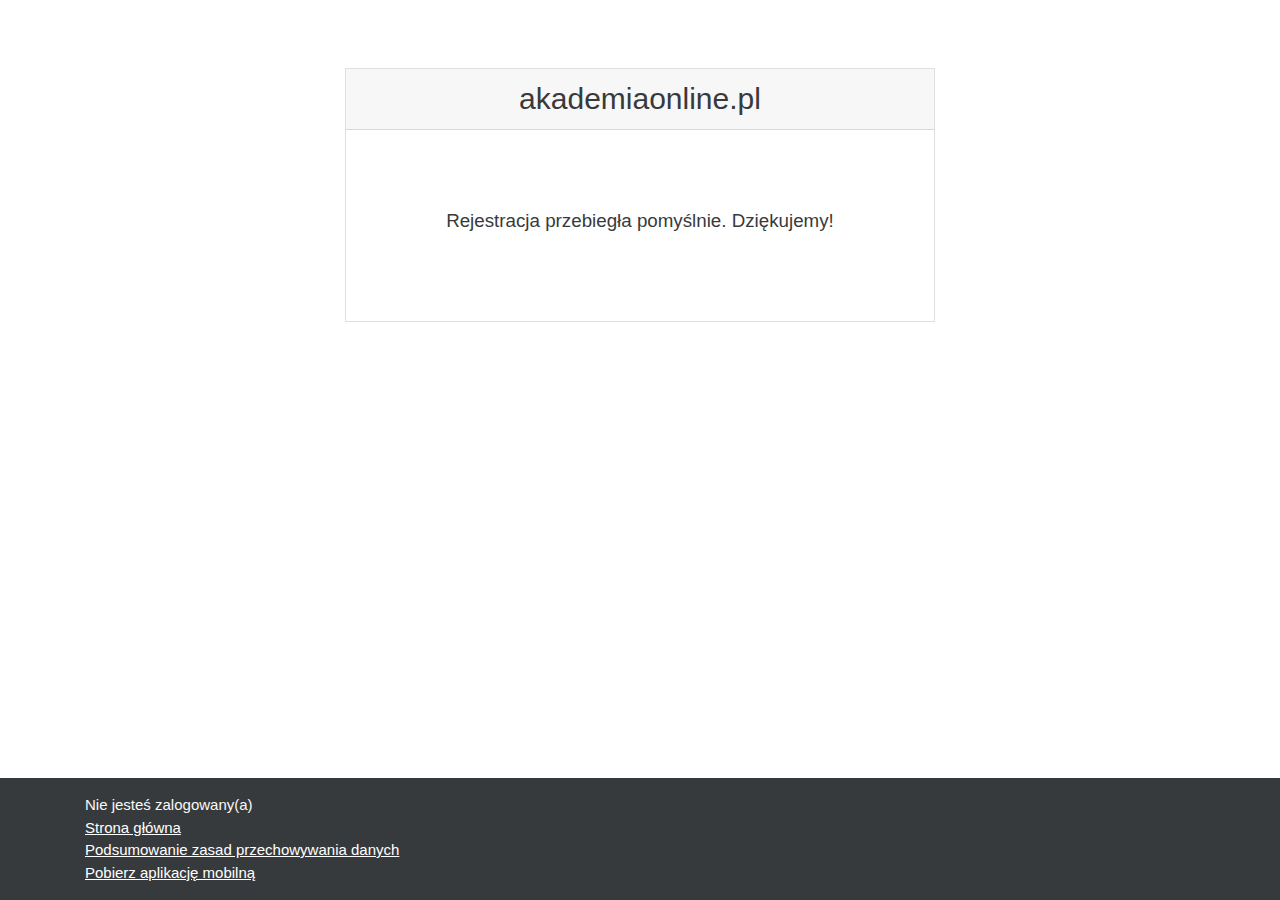
==== register.html @ 9f763c1d "Add files via upload" ====
<!DOCTYPE html>
<html lang="en">
    <head>
        <meta charset="UTF-8">
        <meta http-equiv="Content-Type" content="text/html; charset=utf-8" />
        <link rel="icon" href="icon.ico" />
        <meta name="viewport" content="width=device-width, initial-scale=1.0">
        <link rel="stylesheet" type="text/css" href="main.css">
        <title>akademiaonline.pl: Pomyslnie zarejestrowano się do serwisu</title>
    </head>
    <body id="page-login" class="pagelayout-login"> 
        <div id="page-wrapper">
            <div>
            <a class="sr-only sr-only-focusable" href="#maincontent"></a>
        </div>

            <div id="page" class="container-fluid mt-0">
                <div id="page-content" class="row">
                    <div id="region-main-box" class="col-12">
                        <section id="region-main" class="col-12" aria-label="Zawartość">
                            <span class="notifications" id="user-notifications"></span>
                            <div role="main"><span id="maincontent"></span><div class="my-1 my-sm-5"></div>
        <div class="row justify-content-center">
        <div class="col-xl-6 col-sm-8">
        <div class="card">
            <div class="card-block">
                    <h2 class="card-header text-center">akademiaonline.pl</h2>
                <div class="card-body">
                    <h5 id="register">Rejestracja przebiegła pomyślnie. Dziękujemy!</h5>
                
                </div>
            </div>
        </div>
        </div>
                        </section>
                    </div>
                </div>
            </div>
            <footer id="page-footer" class="py-3 bg-dark text-light">
                <div class="container">
                    <div id="course-footer"></div>
                    <div>Nie jesteś zalogowany(a)</div>
                    <div><a href="index.html">Strona główna</a></div>
                    <div><a href="">Podsumowanie zasad przechowywania danych</a></div><a href="">Pobierz aplikację mobilną</a>
                </div>
            </footer>
        </div>
    </body>
</html>
---- main.css ----
#result{
    font-family:-apple-system,BlinkMacSystemFont,"Segoe UI",Roboto,"Helvetica Neue",Arial,sans-serif,"Apple Color Emoji","Segoe UI Emoji","Segoe UI Symbol";
    font-size:1rem;
    padding-top: 10px;
}
#register{
    padding: 60px 20px;
    text-align: center;
}



#page-content{position:inherit}
.forumpost{display:block;position:relative;margin:0 0 1em 0;padding:0;border:1px solid #000;max-width:100%}.forumpost 
.row{width:100%;position:relative}.forumpost .row .left{float:left;width:43px;overflow:hidden}
.forumpost .row .left .grouppictures a{text-align:center;display:block;margin:6px 2px 0 2px}.forumpost .row .left .grouppicture{width:20px;height:20px}
.forumpost .row .topic,.forumpost .row .content-mask,.forumpost .row .options{margin-left:43px}

.footer,.forumpost .options .link{text-align:right}
.forumpost .options .forum-post-rating{float:left}
.forumpost .content .posting{overflow:auto;max-width:100%}.forumpost .content .attachedimages img{max-width:100%}
.forumpost .post-word-count{font-size:.85em;font-style:italic}
.forumpost .shortenedpost .post-word-count{display:inline;padding:0 .3em}
.forumpost.unread .row.header{border-bottom:1px solid #ddd}

#page-content{min-width:600px}
.card{margin-bottom:0}

#page-footer{
    clear:both;padding-top:1em
}

@media print{
    #page-mod-quiz-attempt header.navbar,#page-mod-quiz-review header.navbar{display:none}
    #page-mod-quiz-attempt #dock,#page-mod-quiz-review #dock{display:none}
    #page-mod-quiz-attempt #page #page-header h1,#page-mod-quiz-review 
    #page #page-header h1{display:none}

#page-mod-quiz-attempt #region-main,#page-mod-quiz-review #region-main{width:100%}#page-mod-quiz-attempt #block-region-side-pre,#page-mod-quiz-attempt #block-region-side-post,#page-mod-quiz-review #block-region-side-pre,#page-mod-quiz-review #block-region-side-post{display:none}#page-mod-quiz-attempt 

#page-footer,#page-mod-quiz-review #page-footer{display:none}
}

#page-content .region-content{padding:0}
#page-wrapper{width:100%}

.footer{margin-top:1em}

.sr-only{
    position:absolute;width:1px;height:1px;padding:0;margin:-1px;overflow:hidden;clip:rect(0,0,0,0);border:0
}.sr-only-focusable:active,.sr-only-focusable:focus{
    position:static;width:auto;height:auto;margin:0;overflow:visible;clip:auto
}

*,*::before,*::after{
    -webkit-box-sizing:border-box;box-sizing:border-box
}
html{
    font-family:sans-serif;line-height:1.15;-webkit-text-size-adjust:100%;-ms-text-size-adjust:100%;-ms-overflow-style:scrollbar;-webkit-tap-highlight-color:rgba(0,0,0,0)
}
@-ms-viewport{width:device-width}article,aside,dialog,figcaption,figure,footer,header,hgroup,main,nav,section{display:block}
body{
    margin:0;font-family:-apple-system,BlinkMacSystemFont,"Segoe UI",Roboto,"Helvetica Neue",Arial,sans-serif,"Apple Color Emoji","Segoe UI Emoji","Segoe UI Symbol";font-size:.9375rem;font-weight:400;line-height:1.5;color:#373a3c;text-align:left;background-color:#fff
}

h1,h2,h3,h4,h5,h6{margin-top:0;margin-bottom:.5rem}p{margin-top:0;margin-bottom:1rem}
abbr[title],abbr[data-original-title]{text-decoration:underline;text-decoration:underline dotted;cursor:help;border-bottom:0}address{margin-bottom:1rem;font-style:normal;line-height:inherit}ol,ul,dl{margin-top:0;margin-bottom:1rem}ol ol,ul ul,ol ul,ul ol{margin-bottom:0}dt{font-weight:700}dd{margin-bottom:.5rem;margin-left:0}blockquote{margin:0 0 1rem}dfn{font-style:italic}b,strong{font-weight:bolder}small{font-size:80%}sub,sup{position:relative;font-size:75%;line-height:0;vertical-align:baseline}sub{bottom:-.25em}sup{top:-.5em}a{color:#1177d1;text-decoration:none;background-color:transparent;-webkit-text-decoration-skip:objects}a:hover{color:#0b4f8a;text-decoration:underline}a:not([href]):not([tabindex]){color:inherit;text-decoration:none}a:not([href]):not([tabindex]):hover,a:not([href]):not([tabindex]):focus{color:inherit;text-decoration:none}a:not([href]):not([tabindex]):focus{outline:0}pre,code,kbd,samp{font-family:monospace,monospace;font-size:1em}pre{margin-top:0;margin-bottom:1rem;overflow:auto;-ms-overflow-style:scrollbar}figure{margin:0 0 1rem}img{vertical-align:middle;border-style:none}svg:not(:root){overflow:hidden}table{border-collapse:collapse}caption{padding-top:.75rem;padding-bottom:.75rem;color:#868e96;text-align:left;caption-side:bottom}th{text-align:inherit}label{display:inline-block;margin-bottom:.5rem}button{border-radius:0}button:focus{outline:1px dotted;outline:5px auto -webkit-focus-ring-color}input,button,select,optgroup,textarea{margin:0;font-family:inherit;font-size:inherit;line-height:inherit}button,input{overflow:visible}button,select{text-transform:none}button,html [type="button"],[type="reset"],[type="submit"]{-webkit-appearance:button}button::-moz-focus-inner,[type="button"]::-moz-focus-inner,[type="reset"]::-moz-focus-inner,[type="submit"]::-moz-focus-inner{padding:0;border-style:none}input[type="radio"],input[type="checkbox"]{-webkit-box-sizing:border-box;box-sizing:border-box;padding:0}input[type="date"],input[type="time"],input[type="datetime-local"],input[type="month"]{-webkit-appearance:listbox}textarea{overflow:auto;resize:vertical}fieldset{min-width:0;padding:0;margin:0;border:0}legend{display:block;width:100%;max-width:100%;padding:0;margin-bottom:.5rem;font-size:1.5rem;line-height:inherit;color:inherit;white-space:normal}progress{vertical-align:baseline}[type="number"]::-webkit-inner-spin-button,[type="number"]::-webkit-outer-spin-button{height:auto}[type="search"]{outline-offset:-2px;-webkit-appearance:none}[type="search"]::-webkit-search-cancel-button,[type="search"]::-webkit-search-decoration{-webkit-appearance:none}::-webkit-file-upload-button{font:inherit;-webkit-appearance:button}output{display:inline-block}summary{display:list-item;cursor:pointer}template{display:none}[hidden]{display:none!important}h1,h2,h3,h4,h5,h6,.h1,.h2,.path-calendar .maincalendar .calendar-controls .current,.h3,.h4,.h5,.h6{margin-bottom:.5rem;font-family:inherit;font-weight:300;line-height:1.2;color:inherit}h1,.h1{font-size:2.34375rem}h2,.h2,.path-calendar .maincalendar .calendar-controls .current{font-size:1.875rem}h3,.h3{font-size:1.640625rem}h4,.h4{font-size:1.40625rem}h5,.h5{font-size:1.171875rem}h6,.h6{font-size:.9375rem}.lead,.userprofile .profile_tree section h3{font-size:1.171875rem;font-weight:300}.display-1{font-size:6rem;font-weight:300;line-height:1.2}.display-2{font-size:5.5rem;font-weight:300;line-height:1.2}.display-3{font-size:4.5rem;font-weight:300;line-height:1.2}.display-4{font-size:3.5rem;font-weight:300;line-height:1.2}hr{margin-top:1rem;margin-bottom:1rem;border:0;border-top:1px solid rgba(0,0,0,.1)}small,.small,#page-admin-search .adminpagepath li{font-size:80%;font-weight:400}mark,.mark{padding:.2em;background-color:#fcf8e3}.list-unstyled{padding-left:0;list-style:none}.list-inline{padding-left:0;list-style:none}.list-inline-item{display:inline-block}.list-inline-item:not(:last-child){margin-right:.5rem}.initialism{font-size:90%;text-transform:uppercase}.blockquote{margin-bottom:1rem;font-size:1.171875rem}.blockquote-footer{display:block;font-size:80%;color:#868e96}.blockquote-footer::before{content:"— "}.img-fluid,.img-responsive{max-width:100%;height:auto}.img-thumbnail{padding:.25rem;background-color:#fff;border:1px solid #dee2e6;max-width:100%;height:auto}.figure{display:inline-block}.figure-img{margin-bottom:.5rem;line-height:1}.figure-caption{font-size:90%;color:#868e96}code,kbd,pre,samp{font-family:SFMono-Regular,Menlo,Monaco,Consolas,"Liberation Mono","Courier New",monospace}code{font-size:87.5%;color:#e83e8c;word-break:break-word}a>code{color:inherit}kbd{padding:.2rem .4rem;font-size:87.5%;color:#fff;background-color:#212529}kbd kbd{padding:0;font-size:100%;font-weight:700}pre{display:block;font-size:87.5%;color:#212529}pre code{font-size:inherit;color:inherit;word-break:normal}.pre-scrollable{max-height:340px;overflow-y:scroll}
.container{width:100%;padding-right:15px;padding-left:15px;margin-right:auto;margin-left:auto}
@media (min-width:576px){.container{max-width:540px}}@media (min-width:768px){.container{max-width:720px}}@media (min-width:992px){.container{max-width:960px}}@media (min-width:1200px){.container{max-width:1140px}}

.container-fluid{width:100%;padding-right:15px;padding-left:15px;margin-right:auto;margin-left:auto}
.row{display:flex;flex-wrap:wrap;margin-right:-15px;margin-left:-15px}

.col-1,.col-xs-1,.col-2,.col-xs-2,.col-3,.col-xs-3,.col-4,.col-xs-4,.col-5,.col-xs-5,.col-6,.col-xs-6,.col-7,.col-xs-7,.col-8,.col-xs-8,.col-9,.col-xs-9,.col-10,.col-xs-10,.col-11,.col-xs-11,.col-12,.col-xs-12,.col,.col-auto,.col-sm-1,.col-sm-2,.col-sm-3,.col-sm-4,.col-sm-5,.col-sm-6,.col-sm-7,.col-sm-8,.col-sm-9,.col-sm-10,.col-sm-11,.col-sm-12,.col-sm,.col-sm-auto,.col-md-1,.col-md-2,.col-md-3,.col-md-4,.col-md-5,.col-md-6,.col-md-7,.col-md-8,.col-md-9,.col-md-10,.col-md-11,.col-md-12,.col-md,.col-md-auto,.col-lg-1,.col-lg-2,.col-lg-3,.col-lg-4,.col-lg-5,.col-lg-6,.col-lg-7,.col-lg-8,.col-lg-9,.col-lg-10,.col-lg-11,.col-lg-12,.col-lg,.col-lg-auto,.col-xl-1,.col-xl-2,.col-xl-3,.col-xl-4,.col-xl-5,.col-xl-6,.col-xl-7,.col-xl-8,.col-xl-9,.col-xl-10,.col-xl-11,.col-xl-12,.col-xl,.col-xl-auto{position:relative;width:100%;min-height:1px;padding-right:15px;padding-left:15px}.col{flex-basis:0%;flex-grow:1;max-width:100%}.col-auto{flex:0 0 auto;width:auto;max-width:none}.col-1,.col-xs-1{flex:0 0 8.3333333333%;max-width:8.3333333333%}.col-2,.col-xs-2{flex:0 0 16.6666666667%;max-width:16.6666666667%}.col-3,.col-xs-3{flex:0 0 25%;max-width:25%}.col-4,.col-xs-4{flex:0 0 33.3333333333%;max-width:33.3333333333%}.col-5,.col-xs-5{flex:0 0 41.6666666667%;max-width:41.6666666667%}.col-6,.col-xs-6{flex:0 0 50%;max-width:50%}.col-7,.col-xs-7{flex:0 0 58.3333333333%;max-width:58.3333333333%}.col-8,.col-xs-8{flex:0 0 66.6666666667%;max-width:66.6666666667%}.col-9,.col-xs-9{flex:0 0 75%;max-width:75%}.col-10,.col-xs-10{flex:0 0 83.3333333333%;max-width:83.3333333333%}.col-11,.col-xs-11{flex:0 0 91.6666666667%;max-width:91.6666666667%}.col-12,.col-xs-12{flex:0 0 100%;max-width:100%}.order-first{order:-1}.order-last{order:13}.order-0{order:0}.order-1{order:1}.order-2{order:2}.order-3{order:3}.order-4{order:4}.order-5{order:5}.order-6{order:6}.order-7{order:7}.order-8{order:8}.order-9{order:9}.order-10{order:10}.order-11{order:11}.order-12{order:12}.offset-1{margin-left:8.3333333333%}.offset-2{margin-left:16.6666666667%}.offset-3{margin-left:25%}.offset-4{margin-left:33.3333333333%}.offset-5{margin-left:41.6666666667%}.offset-6{margin-left:50%}.offset-7{margin-left:58.3333333333%}.offset-8{margin-left:66.6666666667%}.offset-9{margin-left:75%}.offset-10{margin-left:83.3333333333%}.offset-11{margin-left:91.6666666667%}@media (min-width:576px){.col-sm{flex-basis:0%;flex-grow:1;max-width:100%}.col-sm-auto{flex:0 0 auto;width:auto;max-width:none}.col-sm-1{flex:0 0 8.3333333333%;max-width:8.3333333333%}.col-sm-2{flex:0 0 16.6666666667%;max-width:16.6666666667%}.col-sm-3{flex:0 0 25%;max-width:25%}.col-sm-4{flex:0 0 33.3333333333%;max-width:33.3333333333%}.col-sm-5{flex:0 0 41.6666666667%;max-width:41.6666666667%}.col-sm-6{flex:0 0 50%;max-width:50%}.col-sm-7{flex:0 0 58.3333333333%;max-width:58.3333333333%}.col-sm-8{flex:0 0 66.6666666667%;max-width:66.6666666667%}.col-sm-9{flex:0 0 75%;max-width:75%}.col-sm-10{flex:0 0 83.3333333333%;max-width:83.3333333333%}.col-sm-11{flex:0 0 91.6666666667%;max-width:91.6666666667%}.col-sm-12{flex:0 0 100%;max-width:100%}.order-sm-first{order:-1}.order-sm-last{order:13}.order-sm-0{order:0}.order-sm-1{order:1}.order-sm-2{order:2}.order-sm-3{order:3}.order-sm-4{order:4}.order-sm-5{order:5}.order-sm-6{order:6}.order-sm-7{order:7}.order-sm-8{order:8}.order-sm-9{order:9}.order-sm-10{order:10}.order-sm-11{order:11}.order-sm-12{order:12}.offset-sm-0{margin-left:0}.offset-sm-1{margin-left:8.3333333333%}.offset-sm-2{margin-left:16.6666666667%}.offset-sm-3{margin-left:25%}.offset-sm-4{margin-left:33.3333333333%}.offset-sm-5{margin-left:41.6666666667%}.offset-sm-6{margin-left:50%}.offset-sm-7{margin-left:58.3333333333%}.offset-sm-8{margin-left:66.6666666667%}.offset-sm-9{margin-left:75%}.offset-sm-10{margin-left:83.3333333333%}.offset-sm-11{margin-left:91.6666666667%}}@media (min-width:768px){.col-md{flex-basis:0%;flex-grow:1;max-width:100%}.col-md-auto{flex:0 0 auto;width:auto;max-width:none}.col-md-1{flex:0 0 8.3333333333%;max-width:8.3333333333%}.col-md-2{flex:0 0 16.6666666667%;max-width:16.6666666667%}.col-md-3{flex:0 0 25%;max-width:25%}.col-md-4{flex:0 0 33.3333333333%;max-width:33.3333333333%}.col-md-5{flex:0 0 41.6666666667%;max-width:41.6666666667%}.col-md-6{flex:0 0 50%;max-width:50%}.col-md-7{flex:0 0 58.3333333333%;max-width:58.3333333333%}.col-md-8{flex:0 0 66.6666666667%;max-width:66.6666666667%}.col-md-9{flex:0 0 75%;max-width:75%}.col-md-10{flex:0 0 83.3333333333%;max-width:83.3333333333%}.col-md-11{flex:0 0 91.6666666667%;max-width:91.6666666667%}.col-md-12{flex:0 0 100%;max-width:100%}.order-md-first{order:-1}.order-md-last{order:13}.order-md-0{order:0}.order-md-1{order:1}.order-md-2{order:2}.order-md-3{order:3}.order-md-4{order:4}.order-md-5{order:5}.order-md-6{order:6}.order-md-7{order:7}.order-md-8{order:8}.order-md-9{order:9}.order-md-10{order:10}.order-md-11{order:11}.order-md-12{order:12}.offset-md-0{margin-left:0}.offset-md-1{margin-left:8.3333333333%}.offset-md-2{margin-left:16.6666666667%}.offset-md-3{margin-left:25%}.offset-md-4{margin-left:33.3333333333%}.offset-md-5{margin-left:41.6666666667%}.offset-md-6{margin-left:50%}.offset-md-7{margin-left:58.3333333333%}.offset-md-8{margin-left:66.6666666667%}.offset-md-9{margin-left:75%}.offset-md-10{margin-left:83.3333333333%}.offset-md-11{margin-left:91.6666666667%}}@media (min-width:992px){.col-lg{flex-basis:0%;flex-grow:1;max-width:100%}.col-lg-auto{flex:0 0 auto;width:auto;max-width:none}.col-lg-1{flex:0 0 8.3333333333%;max-width:8.3333333333%}.col-lg-2{flex:0 0 16.6666666667%;max-width:16.6666666667%}.col-lg-3{flex:0 0 25%;max-width:25%}.col-lg-4{flex:0 0 33.3333333333%;max-width:33.3333333333%}.col-lg-5{flex:0 0 41.6666666667%;max-width:41.6666666667%}.col-lg-6{flex:0 0 50%;max-width:50%}.col-lg-7{flex:0 0 58.3333333333%;max-width:58.3333333333%}.col-lg-8{flex:0 0 66.6666666667%;max-width:66.6666666667%}.col-lg-9{flex:0 0 75%;max-width:75%}.col-lg-10{flex:0 0 83.3333333333%;max-width:83.3333333333%}.col-lg-11{flex:0 0 91.6666666667%;max-width:91.6666666667%}.col-lg-12{flex:0 0 100%;max-width:100%}.order-lg-first{order:-1}.order-lg-last{order:13}.order-lg-0{order:0}.order-lg-1{order:1}.order-lg-2{order:2}.order-lg-3{order:3}.order-lg-4{order:4}.order-lg-5{order:5}.order-lg-6{order:6}.order-lg-7{order:7}.order-lg-8{order:8}.order-lg-9{order:9}.order-lg-10{order:10}.order-lg-11{order:11}.order-lg-12{order:12}.offset-lg-0{margin-left:0}.offset-lg-1{margin-left:8.3333333333%}.offset-lg-2{margin-left:16.6666666667%}.offset-lg-3{margin-left:25%}.offset-lg-4{margin-left:33.3333333333%}.offset-lg-5{margin-left:41.6666666667%}.offset-lg-6{margin-left:50%}.offset-lg-7{margin-left:58.3333333333%}.offset-lg-8{margin-left:66.6666666667%}.offset-lg-9{margin-left:75%}.offset-lg-10{margin-left:83.3333333333%}.offset-lg-11{margin-left:91.6666666667%}}@media (min-width:1200px){.col-xl{flex-basis:0%;flex-grow:1;max-width:100%}.col-xl-auto{flex:0 0 auto;width:auto;max-width:none}.col-xl-1{flex:0 0 8.3333333333%;max-width:8.3333333333%}.col-xl-2{flex:0 0 16.6666666667%;max-width:16.6666666667%}.col-xl-3{flex:0 0 25%;max-width:25%}.col-xl-4{flex:0 0 33.3333333333%;max-width:33.3333333333%}.col-xl-5{flex:0 0 41.6666666667%;max-width:41.6666666667%}.col-xl-6{flex:0 0 50%;max-width:50%}.col-xl-7{flex:0 0 58.3333333333%;max-width:58.3333333333%}.col-xl-8{flex:0 0 66.6666666667%;max-width:66.6666666667%}.col-xl-9{flex:0 0 75%;max-width:75%}.col-xl-10{flex:0 0 83.3333333333%;max-width:83.3333333333%}.col-xl-11{flex:0 0 91.6666666667%;max-width:91.6666666667%}.col-xl-12{flex:0 0 100%;max-width:100%}

.order-xl-first{order:-1}.order-xl-last{order:13}.order-xl-0{order:0}.order-xl-1{order:1}.order-xl-2{order:2}.order-xl-3{order:3}.order-xl-4{order:4}.order-xl-5{order:5}.order-xl-6{order:6}.order-xl-7{order:7}.order-xl-8{order:8}.order-xl-9{order:9}.order-xl-10{order:10}.order-xl-11{order:11}.order-xl-12{order:12}.offset-xl-0{margin-left:0}.offset-xl-1{margin-left:8.3333333333%}.offset-xl-2{margin-left:16.6666666667%}.offset-xl-3{margin-left:25%}.offset-xl-4{margin-left:33.3333333333%}.offset-xl-5{margin-left:41.6666666667%}.offset-xl-6{margin-left:50%}.offset-xl-7{margin-left:58.3333333333%}.offset-xl-8{margin-left:66.6666666667%}.offset-xl-9{margin-left:75%}.offset-xl-10{margin-left:83.3333333333%}.offset-xl-11{margin-left:91.6666666667%}}

.form-control{display:block;width:100%;padding:.375rem .75rem;font-size:.9375rem;line-height:1.5;color:#495057;background-color:#fff;-webkit-background-clip:padding-box;background-clip:padding-box;border:1px solid #ced4da;border-radius:0;-webkit-transition:border-color .15s ease-in-out,box-shadow .15s ease-in-out;-o-transition:border-color .15s ease-in-out,box-shadow .15s ease-in-out;transition:border-color .15s ease-in-out,box-shadow .15s ease-in-out}.form-control::-ms-expand{background-color:transparent;border:0}.form-control:focus{color:#495057;background-color:#fff;border-color:#6eb5f3;outline:0;-webkit-box-shadow:0 0 0 .2rem rgba(17,119,209,.25);box-shadow:0 0 0 .2rem rgba(17,119,209,.25)}.form-control::-webkit-input-placeholder{color:#868e96;opacity:1}.form-control::-moz-placeholder{color:#868e96;opacity:1}.form-control:-ms-input-placeholder{color:#868e96;opacity:1}.form-control::placeholder{color:#868e96;opacity:1}.form-control:disabled,.form-control[readonly]{background-color:#e9ecef;opacity:1}select.form-control:focus::-ms-value{color:#495057;background-color:#fff}.form-control-file,.form-control-range{display:block;width:100%}.col-form-label{margin-bottom:0;font-size:inherit;line-height:1.5}

.col-form-label-lg{font-size:1.171875rem;line-height:1.5}.col-form-label-sm{font-size:.8203125rem;line-height:1.5}

.form-control-plaintext{display:block;width:100%;padding-top:.375rem;padding-bottom:.375rem;margin-bottom:0;line-height:1.5;background-color:transparent;border:solid transparent;border-width:1px 0}.form-control-plaintext.form-control-sm,.input-group-sm>.form-control.form-control-plaintext,.input-group-sm>.input-group-prepend>.input-group-text.form-control-plaintext,.input-group-sm>.input-group-append>.input-group-text.form-control-plaintext,.input-group-sm>.input-group-prepend>.btn.form-control-plaintext,#page-grade-grading-manage .actions .input-group-sm>.input-group-prepend>.action.form-control-plaintext,#rubric-rubric.gradingform_rubric #rubric-criteria .criterion .addlevel .input-group-sm>.input-group-prepend>input.form-control-plaintext,#rubric-rubric.gradingform_rubric .input-group-sm>.input-group-prepend>.addcriterion.form-control-plaintext,.input-group-sm>.input-group-append>.btn.form-control-plaintext,#page-grade-grading-manage .actions .input-group-sm>.input-group-append>.action.form-control-plaintext,#rubric-rubric.gradingform_rubric #rubric-criteria .criterion .addlevel .input-group-sm>.input-group-append>input.form-control-plaintext,#rubric-rubric.gradingform_rubric .input-group-sm>.input-group-append>.addcriterion.form-control-plaintext,.form-control-plaintext.form-control-lg,.input-group-lg>.form-control.form-control-plaintext,.input-group-lg>.input-group-prepend>.input-group-text.form-control-plaintext,.input-group-lg>.input-group-append>.input-group-text.form-control-plaintext,.input-group-lg>.input-group-prepend>.btn.form-control-plaintext,#page-grade-grading-manage .actions .input-group-lg>.input-group-prepend>.action.form-control-plaintext,#rubric-rubric.gradingform_rubric #rubric-criteria .criterion .addlevel .input-group-lg>.input-group-prepend>input.form-control-plaintext,#rubric-rubric.gradingform_rubric .input-group-lg>.input-group-prepend>.addcriterion.form-control-plaintext,.input-group-lg>.input-group-append>.btn.form-control-plaintext,#page-grade-grading-manage .actions .input-group-lg>.input-group-append>.action.form-control-plaintext,#rubric-rubric.gradingform_rubric #rubric-criteria .criterion .addlevel .input-group-lg>.input-group-append>input.form-control-plaintext,#rubric-rubric.gradingform_rubric .input-group-lg>.input-group-append>.addcriterion.form-control-plaintext{padding-right:0;padding-left:0}.form-control-sm,.input-group-sm>.form-control,.input-group-sm>.input-group-prepend>.input-group-text,.input-group-sm>.input-group-append>.input-group-text,.input-group-sm>.input-group-prepend>.btn,#page-grade-grading-manage .actions .input-group-sm>.input-group-prepend>.action,#rubric-rubric.gradingform_rubric #rubric-criteria .criterion .addlevel .input-group-sm>.input-group-prepend>input,#rubric-rubric.gradingform_rubric .input-group-sm>.input-group-prepend>.addcriterion,.input-group-sm>.input-group-append>.btn,#page-grade-grading-manage .actions .input-group-sm>.input-group-append>.action,#rubric-rubric.gradingform_rubric #rubric-criteria .criterion .addlevel .input-group-sm>.input-group-append>input,#rubric-rubric.gradingform_rubric .input-group-sm>.input-group-append>.addcriterion{padding:.25rem .5rem;font-size:.8203125rem;line-height:1.5}.form-control-lg,.input-group-lg>.form-control,.input-group-lg>.input-group-prepend>.input-group-text,.input-group-lg>.input-group-append>.input-group-text,.input-group-lg>.input-group-prepend>.btn,#page-grade-grading-manage .actions .input-group-lg>.input-group-prepend>.action,#rubric-rubric.gradingform_rubric #rubric-criteria .criterion .addlevel .input-group-lg>.input-group-prepend>input,#rubric-rubric.gradingform_rubric .input-group-lg>.input-group-prepend>.addcriterion,.input-group-lg>.input-group-append>.btn,#page-grade-grading-manage .actions .input-group-lg>.input-group-append>.action,#rubric-rubric.gradingform_rubric #rubric-criteria .criterion .addlevel .input-group-lg>.input-group-append>input,#rubric-rubric.gradingform_rubric .input-group-lg>.input-group-append>.addcriterion{padding:.5rem 1rem;font-size:1.171875rem;line-height:1.5}.form-group,.form-buttons,.path-admin .buttons,.fp-content-center form + div,div.backup-section + form{margin-bottom:1rem}.form-text{display:block;margin-top:.25rem}.form-row{display:flex;flex-wrap:wrap;margin-right:-5px;margin-left:-5px}.form-row>.col,.form-row>[class*="col-"]{padding-right:5px;padding-left:5px}.form-check{position:relative;display:block;padding-left:1.25rem}.form-check-input{position:absolute;margin-top:.3rem;margin-left:-1.25rem}.form-check-input:disabled~.form-check-label{color:#868e96}.form-check-label{margin-bottom:0}.form-check-inline{display:inline-flex;align-items:center;padding-left:0;margin-right:.75rem}.form-check-inline .form-check-input{position:static;margin-top:0;margin-right:.3125rem;margin-left:0}.valid-feedback{display:none;width:100%;margin-top:.25rem;font-size:80%;color:#5cb85c}.valid-tooltip{position:absolute;top:100%;z-index:5;display:none;max-width:100%;padding:.5rem;margin-top:.1rem;font-size:.875rem;line-height:1;color:#fff;background-color:rgba(92,184,92,.8);border-radius:.2rem}.was-validated .form-control:valid,.was-validated .custom-select:valid,.form-control.is-valid,.custom-select.is-valid{border-color:#5cb85c}.was-validated .form-control:valid:focus,.was-validated .custom-select:valid:focus,.form-control.is-valid:focus,.custom-select.is-valid:focus{border-color:#5cb85c;-webkit-box-shadow:0 0 0 .2rem rgba(92,184,92,.25);box-shadow:0 0 0 .2rem rgba(92,184,92,.25)}.was-validated .form-control:valid~.valid-feedback,.was-validated .custom-select:valid~.valid-feedback,.form-control.is-valid~.valid-feedback,.custom-select.is-valid~.valid-feedback,.was-validated .form-control:valid~.valid-tooltip,.was-validated .custom-select:valid~.valid-tooltip,.form-control.is-valid~.valid-tooltip,.custom-select.is-valid~.valid-tooltip{display:block}.was-validated .form-check-input:valid~.form-check-label,.form-check-input.is-valid~.form-check-label{color:#5cb85c}.was-validated .form-check-input:valid~.valid-feedback,.form-check-input.is-valid~.valid-feedback,.was-validated .form-check-input:valid~.valid-tooltip,.form-check-input.is-valid~.valid-tooltip{display:block}.was-validated .custom-control-input:valid~.custom-control-label,.custom-control-input.is-valid~.custom-control-label{color:#5cb85c}.was-validated .custom-control-input:valid~.custom-control-label::before,.custom-control-input.is-valid~.custom-control-label::before{background-color:#b5dfb5}.was-validated .custom-control-input:valid~.valid-feedback,.custom-control-input.is-valid~.valid-feedback,.was-validated .custom-control-input:valid~.valid-tooltip,.custom-control-input.is-valid~.valid-tooltip{display:block}.was-validated .custom-control-input:valid:checked~.custom-control-label::before,.custom-control-input.is-valid:checked~.custom-control-label::before{background-color:#80c780}.was-validated .custom-control-input:valid:focus~.custom-control-label::before,.custom-control-input.is-valid:focus~.custom-control-label::before{-webkit-box-shadow:0 0 0 1px #fff,0 0 0 .2rem rgba(92,184,92,.25);box-shadow:0 0 0 1px #fff,0 0 0 .2rem rgba(92,184,92,.25)}.was-validated .custom-file-input:valid~.custom-file-label,.custom-file-input.is-valid~.custom-file-label{border-color:#5cb85c}.was-validated .custom-file-input:valid~.custom-file-label::before,.custom-file-input.is-valid~.custom-file-label::before{border-color:inherit}.was-validated .custom-file-input:valid~.valid-feedback,.custom-file-input.is-valid~.valid-feedback,.was-validated .custom-file-input:valid~.valid-tooltip,.custom-file-input.is-valid~.valid-tooltip{display:block}.was-validated .custom-file-input:valid:focus~.custom-file-label,.custom-file-input.is-valid:focus~.custom-file-label{-webkit-box-shadow:0 0 0 .2rem rgba(92,184,92,.25);box-shadow:0 0 0 .2rem rgba(92,184,92,.25)}.invalid-feedback{display:none;width:100%;margin-top:.25rem;font-size:80%;color:#d9534f}.invalid-tooltip{position:absolute;top:100%;z-index:5;display:none;max-width:100%;padding:.5rem;margin-top:.1rem;font-size:.875rem;line-height:1;color:#fff;background-color:rgba(217,83,79,.8);border-radius:.2rem}.was-validated .form-control:invalid,.was-validated .custom-select:invalid,.form-control.is-invalid,.custom-select.is-invalid{border-color:#d9534f}.was-validated .form-control:invalid:focus,.was-validated .custom-select:invalid:focus,.form-control.is-invalid:focus,.custom-select.is-invalid:focus{border-color:#d9534f;-webkit-box-shadow:0 0 0 .2rem rgba(217,83,79,.25);box-shadow:0 0 0 .2rem rgba(217,83,79,.25)}.was-validated .form-control:invalid~.invalid-feedback,.was-validated .custom-select:invalid~.invalid-feedback,.form-control.is-invalid~.invalid-feedback,.custom-select.is-invalid~.invalid-feedback,.was-validated .form-control:invalid~.invalid-tooltip,.was-validated .custom-select:invalid~.invalid-tooltip,.form-control.is-invalid~.invalid-tooltip,.custom-select.is-invalid~.invalid-tooltip{display:block}.was-validated .form-check-input:invalid~.form-check-label,.form-check-input.is-invalid~.form-check-label{color:#d9534f}.was-validated .form-check-input:invalid~.invalid-feedback,.form-check-input.is-invalid~.invalid-feedback,.was-validated .form-check-input:invalid~.invalid-tooltip,.form-check-input.is-invalid~.invalid-tooltip{display:block}.was-validated .custom-control-input:invalid~.custom-control-label,.custom-control-input.is-invalid~.custom-control-label{color:#d9534f}.was-validated .custom-control-input:invalid~.custom-control-label::before,.custom-control-input.is-invalid~.custom-control-label::before{background-color:#f0b9b8}.was-validated .custom-control-input:invalid~.invalid-feedback,.custom-control-input.is-invalid~.invalid-feedback,.was-validated .custom-control-input:invalid~.invalid-tooltip,.custom-control-input.is-invalid~.invalid-tooltip{display:block}.was-validated .custom-control-input:invalid:checked~.custom-control-label::before,.custom-control-input.is-invalid:checked~.custom-control-label::before{background-color:#e27c79}.was-validated .custom-control-input:invalid:focus~.custom-control-label::before,.custom-control-input.is-invalid:focus~.custom-control-label::before{-webkit-box-shadow:0 0 0 1px #fff,0 0 0 .2rem rgba(217,83,79,.25);box-shadow:0 0 0 1px #fff,0 0 0 .2rem rgba(217,83,79,.25)}.was-validated .custom-file-input:invalid~.custom-file-label,.custom-file-input.is-invalid~.custom-file-label{border-color:#d9534f}.was-validated .custom-file-input:invalid~.custom-file-label::before,.custom-file-input.is-invalid~.custom-file-label::before{border-color:inherit}.was-validated .custom-file-input:invalid~.invalid-feedback,.custom-file-input.is-invalid~.invalid-feedback,.was-validated .custom-file-input:invalid~.invalid-tooltip,.custom-file-input.is-invalid~.invalid-tooltip{display:block}.was-validated .custom-file-input:invalid:focus~.custom-file-label,.custom-file-input.is-invalid:focus~.custom-file-label{-webkit-box-shadow:0 0 0 .2rem rgba(217,83,79,.25);box-shadow:0 0 0 .2rem rgba(217,83,79,.25)}.form-inline{display:flex;flex-flow:row wrap;align-items:center}.form-inline .form-check{width:100%}@media (min-width:576px){.form-inline label{display:flex;align-items:center;justify-content:center;margin-bottom:0}.form-inline .form-group,.form-inline .form-buttons,.form-inline .path-admin .buttons,.path-admin .form-inline .buttons,.form-inline .fp-content-center form + div,.fp-content-center .form-inline form + div,.form-inline div.backup-section + form{display:flex;flex:0 0 auto;flex-flow:row wrap;align-items:center;margin-bottom:0}.form-inline .form-control{display:inline-block;width:auto;vertical-align:middle}.form-inline .form-control-plaintext{display:inline-block}.form-inline .input-group{width:auto}.form-inline .form-check{display:flex;align-items:center;justify-content:center;width:auto;padding-left:0}.form-inline .form-check-input{position:relative;margin-top:0;margin-right:.25rem;margin-left:0}.form-inline .custom-control{align-items:center;justify-content:center}.form-inline .custom-control-label{margin-bottom:0}}.btn,#page-grade-grading-manage .actions .action,#rubric-rubric.gradingform_rubric #rubric-criteria .criterion .addlevel input,#rubric-rubric.gradingform_rubric .addcriterion{display:inline-block;font-weight:400;text-align:center;white-space:nowrap;vertical-align:middle;-webkit-user-select:none;-moz-user-select:none;-ms-user-select:none;user-select:none;border:1px solid transparent;padding:.375rem .75rem;font-size:.9375rem;line-height:1.5;border-radius:0;-webkit-transition:color .15s ease-in-out,background-color .15s ease-in-out,border-color .15s ease-in-out,box-shadow .15s ease-in-out;-o-transition:color .15s ease-in-out,background-color .15s ease-in-out,border-color .15s ease-in-out,box-shadow .15s ease-in-out;transition:color .15s ease-in-out,background-color .15s ease-in-out,border-color .15s ease-in-out,box-shadow .15s ease-in-out}.btn:hover,#page-grade-grading-manage .actions .action:hover,#rubric-rubric.gradingform_rubric #rubric-criteria .criterion .addlevel input:hover,#rubric-rubric.gradingform_rubric .addcriterion:hover,.btn:focus,#page-grade-grading-manage .actions .action:focus,#rubric-rubric.gradingform_rubric #rubric-criteria .criterion .addlevel input:focus,#rubric-rubric.gradingform_rubric .addcriterion:focus{text-decoration:none}.btn:focus,#page-grade-grading-manage .actions .action:focus,#rubric-rubric.gradingform_rubric #rubric-criteria .criterion .addlevel input:focus,#rubric-rubric.gradingform_rubric .addcriterion:focus,.btn.focus,#page-grade-grading-manage .actions .action.focus,#rubric-rubric.gradingform_rubric #rubric-criteria .criterion .addlevel input.focus,#rubric-rubric.gradingform_rubric .addcriterion.focus{outline:0;-webkit-box-shadow:0 0 0 .2rem rgba(17,119,209,.25);box-shadow:0 0 0 .2rem rgba(17,119,209,.25)}.btn.disabled,.fp-viewbar.disabled a,#page-grade-grading-manage .actions .action.disabled,#rubric-rubric.gradingform_rubric #rubric-criteria .criterion .addlevel input.disabled,#rubric-rubric.gradingform_rubric .addcriterion.disabled,.btn:disabled,#page-grade-grading-manage .actions .action:disabled,#rubric-rubric.gradingform_rubric #rubric-criteria .criterion .addlevel input:disabled,#rubric-rubric.gradingform_rubric .addcriterion:disabled{opacity:.65}.btn:not(:disabled):not(.disabled),#page-grade-grading-manage .actions .action:not(:disabled):not(.disabled),#rubric-rubric.gradingform_rubric #rubric-criteria .criterion .addlevel input:not(:disabled):not(.disabled),#rubric-rubric.gradingform_rubric .addcriterion:not(:disabled):not(.disabled){cursor:pointer}.btn:not(:disabled):not(.disabled):active,#page-grade-grading-manage .actions .action:not(:disabled):not(.disabled):active,#rubric-rubric.gradingform_rubric #rubric-criteria .criterion .addlevel input:not(:disabled):not(.disabled):active,#rubric-rubric.gradingform_rubric .addcriterion:not(:disabled):not(.disabled):active,.btn:not(:disabled):not(.disabled).active,#page-grade-grading-manage .actions .action:not(:disabled):not(.disabled).active,#rubric-rubric.gradingform_rubric #rubric-criteria .criterion .addlevel input:not(:disabled):not(.disabled).active,#rubric-rubric.gradingform_rubric .addcriterion:not(:disabled):not(.disabled).active{background-image:none}a.btn.disabled,.fp-viewbar.disabled a,#page-grade-grading-manage .actions a.action.disabled,#rubric-rubric.gradingform_rubric a.addcriterion.disabled,fieldset:disabled a.btn,fieldset:disabled #page-grade-grading-manage .actions a.action,#page-grade-grading-manage .actions fieldset:disabled a.action,fieldset:disabled #rubric-rubric.gradingform_rubric a.addcriterion,#rubric-rubric.gradingform_rubric fieldset:disabled a.addcriterion{pointer-events:none}

.btn-primary{color:#fff;background-color:#1177d1;border-color:#1177d1}.btn-primary:hover{color:#fff;background-color:#0e63ae;border-color:#0d5ca2}.btn-primary:focus,.btn-primary.focus{-webkit-box-shadow:0 0 0 .2rem rgba(17,119,209,.5);box-shadow:0 0 0 .2rem rgba(17,119,209,.5)}.btn-primary.disabled,.btn-primary:disabled{color:#fff;background-color:#1177d1;border-color:#1177d1}.btn-primary:not(:disabled):not(.disabled):active,.btn-primary:not(:disabled):not(.disabled).active,.show>.btn-primary.dropdown-toggle{color:#fff;background-color:#0d5ca2;border-color:#0c5596}.btn-primary:not(:disabled):not(.disabled):active:focus,.btn-primary:not(:disabled):not(.disabled).active:focus,.show>.btn-primary.dropdown-toggle:focus{-webkit-box-shadow:0 0 0 .2rem rgba(17,119,209,.5);box-shadow:0 0 0 .2rem rgba(17,119,209,.5)}
.btn-block,p.arrow_button input,#addcontrols input,#removecontrols input{display:block;width:100%}.btn-block + .btn-block,p.arrow_button input + .btn-block,p.arrow_button p.arrow_button input + input,p.arrow_button #addcontrols input + input,#addcontrols p.arrow_button input + input,p.arrow_button #removecontrols input + input,#removecontrols p.arrow_button input + input,#addcontrols input + .btn-block,#addcontrols #addcontrols input + input,#addcontrols #removecontrols input + input,#removecontrols #addcontrols input + input,#removecontrols input + .btn-block,#removecontrols #removecontrols input + input,p.arrow_button .btn-block + input,#addcontrols .btn-block + input,#removecontrols .btn-block + input{margin-top:.5rem}input[type="submit"].btn-block,p.arrow_button input[type="submit"],#addcontrols input[type="submit"],#removecontrols input[type="submit"],input[type="reset"].btn-block,p.arrow_button input[type="reset"],#addcontrols input[type="reset"],#removecontrols input[type="reset"],input[type="button"].btn-block,p.arrow_button input[type="button"],#addcontrols input[type="button"],#removecontrols input[type="button"]{width:100%}.fade{opacity:0;-webkit-transition:opacity .15s linear;-o-transition:opacity .15s linear;transition:opacity .15s linear}.fade.show{opacity:1}

@media (max-width:575.98px){.navbar-expand-sm>.container,.navbar-expand-sm>
    .container-fluid{padding-right:0;padding-left:0}}

@media (min-width:576px){
    .container-fluid{flex-wrap:nowrap}
    .navbar-expand-sm .navbar-collapse{display:flex!important;flex-basis:auto}.navbar-expand-sm .navbar-toggler{display:none}.navbar-expand-sm .dropup .dropdown-menu{top:auto;bottom:100%}}
    @media (max-width:767.98px){.navbar-expand-md>.container,.navbar-expand-md>.container-fluid{padding-right:0;padding-left:0}}
    @media (min-width:768px){.navbar-expand-md{flex-flow:row nowrap;justify-content:flex-start}.navbar-expand-md .navbar-nav{flex-direction:row}.navbar-expand-md .navbar-nav .dropdown-menu{position:absolute}.navbar-expand-md .navbar-nav .dropdown-menu-right{right:0;left:auto}.navbar-expand-md .navbar-nav .nav-link{padding-right:.5rem;padding-left:.5rem}.navbar-expand-md>.container,.navbar-expand-md>.container-fluid{flex-wrap:nowrap}.navbar-expand-md .navbar-collapse{display:flex!important;flex-basis:auto}.navbar-expand-md .navbar-toggler{display:none}.navbar-expand-md .dropup .dropdown-menu{top:auto;bottom:100%}}
    @media (max-width:991.98px){.navbar-expand-lg>.container,.navbar-expand-lg>.container-fluid{padding-right:0;padding-left:0}}
    @media (min-width:992px){.navbar-expand-lg{flex-flow:row nowrap;justify-content:flex-start}.navbar-expand-lg .navbar-nav{flex-direction:row}.navbar-expand-lg .navbar-nav .dropdown-menu{position:absolute}.navbar-expand-lg .navbar-nav .dropdown-menu-right{right:0;left:auto}.navbar-expand-lg .navbar-nav .nav-link{padding-right:.5rem;padding-left:.5rem}.navbar-expand-lg>.container,.navbar-expand-lg>.container-fluid{flex-wrap:nowrap}.navbar-expand-lg .navbar-collapse{display:flex!important;flex-basis:auto}.navbar-expand-lg .navbar-toggler{display:none}.navbar-expand-lg .dropup .dropdown-menu{top:auto;bottom:100%}}
    @media (max-width:1199.98px){.navbar-expand-xl>.container,.navbar-expand-xl>.container-fluid{padding-right:0;padding-left:0}}
    @media (min-width:1200px){.navbar-expand-xl{flex-flow:row nowrap;justify-content:flex-start}.navbar-expand-xl .navbar-nav{flex-direction:row}.navbar-expand-xl .navbar-nav .dropdown-menu{position:absolute}.navbar-expand-xl .navbar-nav .dropdown-menu-right{right:0;left:auto}.navbar-expand-xl .navbar-nav .nav-link{padding-right:.5rem;padding-left:.5rem}.navbar-expand-xl>.container,.navbar-expand-xl>.container-fluid{flex-wrap:nowrap}.navbar-expand-xl .navbar-collapse{display:flex!important;flex-basis:auto}.navbar-expand-xl .navbar-toggler{display:none}.navbar-expand-xl .dropup .dropdown-menu{top:auto;bottom:100%}}.navbar-expand{flex-flow:row nowrap;justify-content:flex-start}.navbar-expand>.container,.navbar-expand>.container-fluid{padding-right:0;padding-left:0}.navbar-expand .navbar-nav{flex-direction:row}.navbar-expand .navbar-nav .dropdown-menu{position:absolute}.navbar-expand .navbar-nav .dropdown-menu-right{right:0;left:auto}.navbar-expand .navbar-nav .nav-link{padding-right:.5rem;padding-left:.5rem}.navbar-expand>.container,.navbar-expand>.container-fluid{flex-wrap:nowrap}

/* FRAME */
    .navbar-light .navbar-text{color:rgba(0,0,0,.5)}.navbar-light .navbar-text a{color:rgba(0,0,0,.9)}.navbar-light .navbar-text a:hover,.navbar-light .navbar-text a:focus{color:rgba(0,0,0,.9)}.navbar-dark .navbar-brand{color:#fff}.navbar-dark .navbar-brand:hover,.navbar-dark .navbar-brand:focus{color:#fff}.navbar-dark .navbar-nav .nav-link{color:rgba(255,255,255,.5)}.navbar-dark .navbar-nav .nav-link:hover,.navbar-dark .navbar-nav .nav-link:focus{color:rgba(255,255,255,1)}.navbar-dark .navbar-nav .nav-link.disabled{color:rgba(255,255,255,.25)}.navbar-dark .navbar-nav .show>.nav-link,.navbar-dark .navbar-nav .active>.nav-link,.navbar-dark .navbar-nav .nav-link.show,.navbar-dark .navbar-nav .nav-link.active{color:#fff}.navbar-dark .navbar-toggler{color:rgba(255,255,255,.5);border-color:rgba(255,255,255,.1)}
    .navbar-dark .navbar-text{color:rgba(255,255,255,.5)}.navbar-dark .navbar-text a{color:#fff}.navbar-dark .navbar-text a:hover,.navbar-dark .navbar-text a:focus{color:#fff}.card,#page-enrol-users #filterform,.que .history,.userprofile .profile_tree section,.groupinfobox,.well{position:relative;display:flex;flex-direction:column;min-width:0;word-wrap:break-word;background-color:#fff;-webkit-background-clip:border-box;background-clip:border-box;border:1px solid rgba(0,0,0,.125)}

    .card>hr,#page-enrol-users #filterform>hr,.que .history>hr,.userprofile .profile_tree section>hr,.groupinfobox>hr,.well>hr{margin-right:0;margin-left:0}.card-body,.userprofile .profile_tree section{flex:1 1 auto;padding:1.25rem}.card-title{margin-bottom:.75rem}.card-subtitle{margin-top:-.375rem;margin-bottom:0}.card-text:last-child{margin-bottom:0}.card-link:hover{text-decoration:none}.card-link + .card-link{margin-left:1.25rem}.card-header{padding:.75rem 1.25rem;margin-bottom:0;background-color:rgba(0,0,0,.03);border-bottom:1px solid rgba(0,0,0,.125)}.card-header + .list-group .list-group-item:first-child{border-top:0}.card-footer{padding:.75rem 1.25rem;background-color:rgba(0,0,0,.03);border-top:1px solid rgba(0,0,0,.125)}.card-header-tabs{margin-right:-.625rem;margin-bottom:-.75rem;margin-left:-.625rem;border-bottom:0}.card-header-pills{margin-right:-.625rem;margin-left:-.625rem}.card-img-overlay{position:absolute;top:0;right:0;bottom:0;left:0;padding:1.25rem}.card-img{width:100%}.card-img-top{width:100%}.card-img-bottom{width:100%}.card-deck{display:flex;flex-direction:column}.card-deck .card,.card-deck #page-enrol-users #filterform,#page-enrol-users .card-deck #filterform,.card-deck .que .history,.que .card-deck .history,.card-deck .userprofile .profile_tree section,.userprofile .profile_tree .card-deck section,.card-deck .groupinfobox,.card-deck .well{margin-bottom:.25rem}
    
    @media (min-width:576px){.card-deck{flex-flow:row wrap;margin-right:-.25rem;margin-left:-.25rem}.card-deck .card,.card-deck #page-enrol-users #filterform,#page-enrol-users .card-deck #filterform,.card-deck .que .history,.que .card-deck .history,.card-deck .userprofile .profile_tree section,.userprofile .profile_tree .card-deck section,.card-deck .groupinfobox,.card-deck .well{display:flex;flex:1 0 0%;flex-direction:column;margin-right:.25rem;margin-bottom:0;margin-left:.25rem}}.card-group{display:flex;flex-direction:column}.card-group>.card,#page-enrol-users .card-group>#filterform,.que .card-group>.history,.userprofile .profile_tree .card-group>section,.card-group>.groupinfobox,.card-group>.well{margin-bottom:.25rem}
    @media (min-width:576px){.card-group{flex-flow:row wrap}.card-group>.card,#page-enrol-users .card-group>#filterform,.que .card-group>.history,.userprofile .profile_tree .card-group>section,.card-group>.groupinfobox,.card-group>.well{flex:1 0 0%;margin-bottom:0}.card-group>.card + .card,#page-enrol-users .card-group>#filterform + .card,#page-enrol-users #page-enrol-users .card-group>#filterform + #filterform,#page-enrol-users .que .card-group>#filterform + .history,.que #page-enrol-users .card-group>#filterform + .history,#page-enrol-users .userprofile .profile_tree .card-group>#filterform + section,.userprofile .profile_tree #page-enrol-users .card-group>#filterform + section,#page-enrol-users .card-group>#filterform + .groupinfobox,#page-enrol-users .card-group>#filterform + .well,.que .card-group>.history + .card,.que #page-enrol-users .card-group>.history + #filterform,#page-enrol-users .que .card-group>.history + #filterform,.que .que .card-group>.history + .history,.que .userprofile .profile_tree .card-group>.history + section,.userprofile .profile_tree .que .card-group>.history + section,.que .card-group>.history + .groupinfobox,.que .card-group>.history + .well,.userprofile .profile_tree .card-group>section + .card,.userprofile .profile_tree #page-enrol-users .card-group>section + #filterform,#page-enrol-users .userprofile .profile_tree .card-group>section + #filterform,.userprofile .profile_tree .que .card-group>section + .history,.que .userprofile .profile_tree .card-group>section + .history,.userprofile .profile_tree .userprofile .profile_tree .card-group>section + section,.userprofile .profile_tree .card-group>section + .groupinfobox,.userprofile .profile_tree .card-group>section + .well,.card-group>.groupinfobox + .card,#page-enrol-users .card-group>.groupinfobox + #filterform,.que .card-group>.groupinfobox + .history,.userprofile .profile_tree .card-group>.groupinfobox + section,.card-group>.groupinfobox + .groupinfobox,.card-group>.groupinfobox + .well,.card-group>.well + .card,#page-enrol-users .card-group>.well + #filterform,.que .card-group>.well + .history,.userprofile .profile_tree .card-group>.well + section,.card-group>.well + .groupinfobox,.card-group>.well + .well,#page-enrol-users .card-group>.card + #filterform,.que .card-group>.card + .history,.userprofile .profile_tree .card-group>.card + section,.card-group>.card + .groupinfobox,.card-group>.card + .well{margin-left:0;border-left:0}}.card-columns .card,.card-columns #page-enrol-users #filterform,#page-enrol-users .card-columns #filterform,.card-columns .que .history,.que .card-columns .history,.card-columns .userprofile .profile_tree section,.userprofile .profile_tree .card-columns section,.card-columns .groupinfobox,.card-columns .well{margin-bottom:.75rem}
    @media (min-width:576px){.card-columns{-webkit-column-count:3;-moz-column-count:3;column-count:3;-webkit-column-gap:1.25rem;-moz-column-gap:1.25rem;column-gap:1.25rem}.card-columns .card,.card-columns #page-enrol-users #filterform,#page-enrol-users .card-columns #filterform,.card-columns .que .history,.que .card-columns .history,.card-columns .userprofile .profile_tree section,.userprofile .profile_tree .card-columns section,.card-columns .groupinfobox,.card-columns 
    .well{display:inline-block;width:100%}}

    @media (min-width:576px){.jumbotron{padding:4rem 2rem}}.jumbotron-fluid{padding-right:0;padding-left:0}.alert,#page-admin-index .releasenoteslink,#page-admin-index .adminwarning,#page-admin-index .adminerror,.que .formulation,.que .outcome,.que .comment,.assignfeedback_editpdf_widget .label{position:relative;padding:.75rem 1.25rem;margin-bottom:1rem;border:0 solid transparent}.alert-heading{color:inherit}.alert-link{font-weight:700}.alert-dismissible{padding-right:3.90625rem}.alert-dismissible .close,.alert-dismissible .moodle-dialogue-base .closebutton,.moodle-dialogue-base .alert-dismissible .closebutton{position:absolute;top:0;right:0;padding:.75rem 1.25rem;color:inherit}.alert-primary{color:#093e6d;background-color:#cfe4f6;border-color:#bcd9f2}.alert-primary hr{border-top-color:#a7cdee}.alert-primary .alert-link{color:#05233e}.alert-secondary{color:#6b6e71;background-color:#f5f6f8;border-color:#f1f3f5}.alert-secondary hr{border-top-color:#e3e6ea}.alert-secondary .alert-link{color:#525557}.alert-success,.que .comment{color:#306030;background-color:#def1de;border-color:#d1ebd1}.alert-success hr,.que .comment hr{border-top-color:#c0e3c0}.alert-success .alert-link,.que .comment .alert-link{color:#1f3e1f}.alert-info,#page-admin-index .releasenoteslink,#adminsettings .form-overridden,.que .formulation,.assignfeedback_editpdf_widget .label{color:#2f6473;background-color:#def2f8;border-color:#d1edf6}.alert-info hr,#page-admin-index .releasenoteslink hr,#adminsettings .form-overridden hr,.que .formulation hr,.assignfeedback_editpdf_widget .label hr{border-top-color:#bce5f1}.alert-info .alert-link,#page-admin-index .releasenoteslink .alert-link,#adminsettings .form-overridden .alert-link,.que .formulation .alert-link,.assignfeedback_editpdf_widget .label .alert-link{color:#20454f}.alert-warning,#page-admin-index .adminwarning,.uninstalldeleteconfirmexternal,.que .outcome,.que .comment{color:#7d5a29;background-color:#fcefdc;border-color:#fbe8cd}.alert-warning hr,#page-admin-index .adminwarning hr,.uninstalldeleteconfirmexternal hr,.que .outcome hr,.que .comment hr{border-top-color:#f9ddb6}.alert-warning .alert-link,#page-admin-index .adminwarning .alert-link,.uninstalldeleteconfirmexternal .alert-link,.que .outcome .alert-link,.que .comment .alert-link{color:#563e1c}.alert-danger,#page-admin-index .adminerror{color:#712b29;background-color:#f7dddc;border-color:#f4cfce}.alert-danger hr,#page-admin-index .adminerror hr{border-top-color:#f0bab9}.alert-danger .alert-link,#page-admin-index .adminerror .alert-link{color:#4b1d1b}.alert-light{color:#818182;background-color:#fefefe;border-color:#fdfdfe}.alert-light hr{border-top-color:#f1f1f1}.alert-light .alert-link{color:#686868}.alert-dark{color:#1d1e1f;background-color:#d7d8d8;border-color:#c7c8c8}.alert-dark hr{border-top-color:#babbbc}.alert-dark .alert-link{color:#040405}.alert-primary{color:#093e6d;background-color:#cfe4f6;border-color:#bcd9f2}.alert-primary hr{border-top-color:#a7cdee}.alert-primary .alert-link{color:#05233e}.alert-secondary{color:#6b6e71;background-color:#f5f6f8;border-color:#f1f3f5}.alert-secondary hr{border-top-color:#e3e6ea}.alert-secondary .alert-link{color:#525557}.alert-success,.que .comment{color:#306030;background-color:#def1de;border-color:#d1ebd1}.alert-success hr,.que .comment hr{border-top-color:#c0e3c0}.alert-success .alert-link,.que .comment .alert-link{color:#1f3e1f}.alert-info,#page-admin-index .releasenoteslink,#adminsettings .form-overridden,.que .formulation,.assignfeedback_editpdf_widget .label{color:#2f6473;background-color:#def2f8;border-color:#d1edf6}.alert-info hr,#page-admin-index .releasenoteslink hr,#adminsettings .form-overridden hr,.que .formulation hr,.assignfeedback_editpdf_widget .label hr{border-top-color:#bce5f1}.alert-info .alert-link,#page-admin-index .releasenoteslink .alert-link,#adminsettings .form-overridden .alert-link,.que .formulation .alert-link,.assignfeedback_editpdf_widget .label .alert-link{color:#20454f}.alert-warning,#page-admin-index .adminwarning,.uninstalldeleteconfirmexternal,.que .outcome,.que .comment{color:#7d5a29;background-color:#fcefdc;border-color:#fbe8cd}.alert-warning hr,#page-admin-index .adminwarning hr,.uninstalldeleteconfirmexternal hr,.que .outcome hr,.que .comment hr{border-top-color:#f9ddb6}.alert-warning .alert-link,#page-admin-index .adminwarning .alert-link,.uninstalldeleteconfirmexternal .alert-link,.que .outcome .alert-link,.que .comment .alert-link{color:#563e1c}.alert-danger,#page-admin-index .adminerror{color:#712b29;background-color:#f7dddc;border-color:#f4cfce}.alert-danger hr,#page-admin-index .adminerror hr{border-top-color:#f0bab9}.alert-danger .alert-link,#page-admin-index .adminerror .alert-link{color:#4b1d1b}.alert-light{color:#818182;background-color:#fefefe;border-color:#fdfdfe}.alert-light hr{border-top-color:#f1f1f1}.alert-light .alert-link{color:#686868}.alert-dark{color:#1d1e1f;background-color:#d7d8d8;border-color:#c7c8c8}.alert-dark hr{border-top-color:#babbbc}.alert-dark .alert-link{color:#040405}@-webkit-keyframes progress-bar-stripes{from{background-position:1rem 0}to{background-position:0 0}}@-o-keyframes progress-bar-stripes{from{background-position:1rem 0}to{background-position:0 0}}@keyframes progress-bar-stripes{from{background-position:1rem 0}to{background-position:0 0}}.progress{display:flex;height:1rem;overflow:hidden;font-size:.703125rem;background-color:#e9ecef}.progress-bar{display:flex;flex-direction:column;justify-content:center;color:#fff;text-align:center;background-color:#1177d1;-webkit-transition:width .6s ease;-o-transition:width .6s ease;transition:width .6s ease}.progress-bar-striped{background-image:-webkit-linear-gradient(45deg,rgba(255,255,255,.15) 25%,transparent 25%,transparent 50%,rgba(255,255,255,.15) 50%,rgba(255,255,255,.15) 75%,transparent 75%,transparent);background-image:-o-linear-gradient(45deg,rgba(255,255,255,.15) 25%,transparent 25%,transparent 50%,rgba(255,255,255,.15) 50%,rgba(255,255,255,.15) 75%,transparent 75%,transparent);background-image:linear-gradient(45deg,rgba(255,255,255,.15) 25%,transparent 25%,transparent 50%,rgba(255,255,255,.15) 50%,rgba(255,255,255,.15) 75%,transparent 75%,transparent);-webkit-background-size:1rem 1rem;background-size:1rem 1rem}.progress-bar-animated{-webkit-animation:progress-bar-stripes 1s linear infinite;animation:progress-bar-stripes 1s linear infinite}
    
    .popout>.col-md-3 .close,.path-mod-assign [data-region="grade-panel"] .popout>.col-md-3 .moodle-dialogue-base .closebutton,.moodle-dialogue-base .path-mod-assign [data-region="grade-panel"] .popout>.col-md-3 .closebutton,.modal-header .moodle-dialogue-base .closebutton,.moodle-dialogue-base .modal-header .closebutton{padding:1rem;margin:-1rem -1rem -1rem auto}.modal-title,.moodle-dialogue-base .moodle-dialogue-wrap .moodle-dialogue-hd h1{margin-bottom:0;line-height:1.5}

    .bg-dark{background-color:#373a3c!important}a.bg-dark:hover,button.bg-dark:hover,a.bg-dark:focus,button.bg-dark:focus{background-color:#1f2021!important}
    
    .bg-primary{background-color:#1177d1!important}a.bg-primary:hover,button.bg-primary:hover,a.bg-primary:focus,button.bg-primary:focus{background-color:#0d5ca2!important}.bg-secondary{background-color:#ced4da!important}a.bg-secondary:hover,button.bg-secondary:hover,a.bg-secondary:focus,button.bg-secondary:focus{background-color:#b1bbc4!important}.bg-success{background-color:#5cb85c!important}a.bg-success:hover,button.bg-success:hover,a.bg-success:focus,button.bg-success:focus{background-color:#449d44!important}.bg-info{background-color:#5bc0de!important}a.bg-info:hover,button.bg-info:hover,a.bg-info:focus,button.bg-info:focus{background-color:#31b0d5!important}.bg-warning{background-color:#f0ad4e!important}a.bg-warning:hover,button.bg-warning:hover,a.bg-warning:focus,button.bg-warning:focus{background-color:#ec971f!important}.bg-danger{background-color:#d9534f!important}a.bg-danger:hover,button.bg-danger:hover,a.bg-danger:focus,button.bg-danger:focus{background-color:#c9302c!important}.bg-light{background-color:#f8f9fa!important}a.bg-light:hover,button.bg-light:hover,a.bg-light:focus,button.bg-light:focus{background-color:#dae0e5!important}.bg-dark{background-color:#373a3c!important}a.bg-dark:hover,button.bg-dark:hover,a.bg-dark:focus,button.bg-dark:focus{background-color:#1f2021!important}.bg-white{background-color:#fff!important}.bg-transparent{background-color:transparent!important}.border,.filemanager-container,.filepicker-filelist{border:1px solid #dee2e6!important}.border-top{border-top:1px solid #dee2e6!important}.border-right{border-right:1px solid #dee2e6!important}.border-bottom{border-bottom:1px solid #dee2e6!important}.border-left{border-left:1px solid #dee2e6!important}.border-0{border:0!important}.border-top-0{border-top:0!important}.border-right-0{border-right:0!important}.border-bottom-0{border-bottom:0!important}.border-left-0{border-left:0!important}.border-primary{border-color:#1177d1!important}.border-secondary{border-color:#373a3c!important}.border-success{border-color:#5cb85c!important}.border-info{border-color:#5bc0de!important}.border-warning{border-color:#ff7518!important}.border-danger{border-color:#d9534f!important}.border-light{border-color:#f8f9fa!important}.border-dark{border-color:#373a3c!important}.border-primary{border-color:#1177d1!important}.border-secondary{border-color:#ced4da!important}.border-success{border-color:#5cb85c!important}.border-info{border-color:#5bc0de!important}.border-warning{border-color:#f0ad4e!important}.border-danger{border-color:#d9534f!important}.border-light{border-color:#f8f9fa!important}.border-dark{border-color:#373a3c!important}.border-white{border-color:#fff!important}.rounded{border-radius:.25rem!important}.rounded-top{border-top-left-radius:.25rem!important;border-top-right-radius:.25rem!important}.rounded-right{border-top-right-radius:.25rem!important;border-bottom-right-radius:.25rem!important}.rounded-bottom{border-bottom-right-radius:.25rem!important;border-bottom-left-radius:.25rem!important}.rounded-left{border-top-left-radius:.25rem!important;border-bottom-left-radius:.25rem!important}.rounded-circle{border-radius:50%!important}.rounded-0{border-radius:0!important}.clearfix::after{display:block;clear:both;content:""}.d-none{display:none!important}.d-inline{display:inline!important}.d-inline-block{display:inline-block!important}.d-block{display:block!important}.d-table{display:table!important}.d-table-row{display:table-row!important}.d-table-cell{display:table-cell!important}.d-flex{display:flex!important}.d-inline-flex{display:inline-flex!important}
    @media (min-width:576px){.d-sm-none{display:none!important}.d-sm-inline{display:inline!important}.d-sm-inline-block{display:inline-block!important}.d-sm-block{display:block!important}.d-sm-table{display:table!important}.d-sm-table-row{display:table-row!important}.d-sm-table-cell{display:table-cell!important}.d-sm-flex{display:flex!important}.d-sm-inline-flex{display:inline-flex!important}}
    @media (min-width:768px){.d-md-none{display:none!important}.d-md-inline{display:inline!important}.d-md-inline-block{display:inline-block!important}.d-md-block{display:block!important}.d-md-table{display:table!important}.d-md-table-row{display:table-row!important}.d-md-table-cell{display:table-cell!important}.d-md-flex{display:flex!important}.d-md-inline-flex{display:inline-flex!important}}
    @media (min-width:992px){.d-lg-none{display:none!important}.d-lg-inline{display:inline!important}.d-lg-inline-block{display:inline-block!important}.d-lg-block{display:block!important}.d-lg-table{display:table!important}.d-lg-table-row{display:table-row!important}.d-lg-table-cell{display:table-cell!important}.d-lg-flex{display:flex!important}.d-lg-inline-flex{display:inline-flex!important}}
    @media (min-width:1200px){.d-xl-none{display:none!important}.d-xl-inline{display:inline!important}.d-xl-inline-block{display:inline-block!important}.d-xl-block{display:block!important}.d-xl-table{display:table!important}.d-xl-table-row{display:table-row!important}.d-xl-table-cell{display:table-cell!important}.d-xl-flex{display:flex!important}.d-xl-inline-flex{display:inline-flex!important}}
    @media print{.d-print-none{display:none!important}.d-print-inline{display:inline!important}.d-print-inline-block{display:inline-block!important}.d-print-block{display:block!important}.d-print-table{display:table!important}.d-print-table-row{display:table-row!important}.d-print-table-cell{display:table-cell!important}.d-print-flex{display:flex!important}.d-print-inline-flex{display:inline-flex!important}}.embed-responsive{position:relative;display:block;width:100%;padding:0;overflow:hidden}.embed-responsive::before{display:block;content:""}.embed-responsive .embed-responsive-item,.embed-responsive iframe,.embed-responsive embed,.embed-responsive object,.embed-responsive video{position:absolute;top:0;bottom:0;left:0;width:100%;height:100%;border:0}.embed-responsive-21by9::before{padding-top:42.8571428571%}.embed-responsive-16by9::before{padding-top:56.25%}.embed-responsive-4by3::before{padding-top:75%}.embed-responsive-1by1::before{padding-top:100%}.flex-row{flex-direction:row!important}.flex-column{flex-direction:column!important}.flex-row-reverse{flex-direction:row-reverse!important}.flex-column-reverse{flex-direction:column-reverse!important}.flex-wrap{flex-wrap:wrap!important}.flex-nowrap{flex-wrap:nowrap!important}.flex-wrap-reverse{flex-wrap:wrap-reverse!important}.justify-content-start{justify-content:flex-start!important}.justify-content-end{justify-content:flex-end!important}.justify-content-center{justify-content:center!important}.justify-content-between{justify-content:space-between!important}.justify-content-around{justify-content:space-around!important}.align-items-start{align-items:flex-start!important}.align-items-end{align-items:flex-end!important}.align-items-center{align-items:center!important}.align-items-baseline{align-items:baseline!important}.align-items-stretch{align-items:stretch!important}.align-content-start{align-content:flex-start!important}.align-content-end{align-content:flex-end!important}.align-content-center{align-content:center!important}.align-content-between{align-content:space-between!important}.align-content-around{align-content:space-around!important}.align-content-stretch{align-content:stretch!important}.align-self-auto{align-self:auto!important}.align-self-start{align-self:flex-start!important}.align-self-end{align-self:flex-end!important}.align-self-center{align-self:center!important}.align-self-baseline{align-self:baseline!important}.align-self-stretch{align-self:stretch!important}
    @media (min-width:576px){.flex-sm-row{flex-direction:row!important}.flex-sm-column{flex-direction:column!important}.flex-sm-row-reverse{flex-direction:row-reverse!important}.flex-sm-column-reverse{flex-direction:column-reverse!important}.flex-sm-wrap{flex-wrap:wrap!important}.flex-sm-nowrap{flex-wrap:nowrap!important}.flex-sm-wrap-reverse{flex-wrap:wrap-reverse!important}.justify-content-sm-start{justify-content:flex-start!important}.justify-content-sm-end{justify-content:flex-end!important}.justify-content-sm-center{justify-content:center!important}.justify-content-sm-between{justify-content:space-between!important}.justify-content-sm-around{justify-content:space-around!important}.align-items-sm-start{align-items:flex-start!important}.align-items-sm-end{align-items:flex-end!important}.align-items-sm-center{align-items:center!important}.align-items-sm-baseline{align-items:baseline!important}.align-items-sm-stretch{align-items:stretch!important}.align-content-sm-start{align-content:flex-start!important}.align-content-sm-end{align-content:flex-end!important}.align-content-sm-center{align-content:center!important}.align-content-sm-between{align-content:space-between!important}.align-content-sm-around{align-content:space-around!important}.align-content-sm-stretch{align-content:stretch!important}.align-self-sm-auto{align-self:auto!important}.align-self-sm-start{align-self:flex-start!important}.align-self-sm-end{align-self:flex-end!important}.align-self-sm-center{align-self:center!important}.align-self-sm-baseline{align-self:baseline!important}.align-self-sm-stretch{align-self:stretch!important}}@media (min-width:768px){.flex-md-row{flex-direction:row!important}.flex-md-column{flex-direction:column!important}.flex-md-row-reverse{flex-direction:row-reverse!important}.flex-md-column-reverse{flex-direction:column-reverse!important}.flex-md-wrap{flex-wrap:wrap!important}.flex-md-nowrap{flex-wrap:nowrap!important}.flex-md-wrap-reverse{flex-wrap:wrap-reverse!important}.justify-content-md-start{justify-content:flex-start!important}.justify-content-md-end{justify-content:flex-end!important}.justify-content-md-center{justify-content:center!important}.justify-content-md-between{justify-content:space-between!important}.justify-content-md-around{justify-content:space-around!important}.align-items-md-start{align-items:flex-start!important}.align-items-md-end{align-items:flex-end!important}.align-items-md-center{align-items:center!important}.align-items-md-baseline{align-items:baseline!important}.align-items-md-stretch{align-items:stretch!important}.align-content-md-start{align-content:flex-start!important}.align-content-md-end{align-content:flex-end!important}.align-content-md-center{align-content:center!important}.align-content-md-between{align-content:space-between!important}.align-content-md-around{align-content:space-around!important}.align-content-md-stretch{align-content:stretch!important}.align-self-md-auto{align-self:auto!important}.align-self-md-start{align-self:flex-start!important}.align-self-md-end{align-self:flex-end!important}.align-self-md-center{align-self:center!important}.align-self-md-baseline{align-self:baseline!important}.align-self-md-stretch{align-self:stretch!important}}@media (min-width:992px){.flex-lg-row{flex-direction:row!important}.flex-lg-column{flex-direction:column!important}.flex-lg-row-reverse{flex-direction:row-reverse!important}.flex-lg-column-reverse{flex-direction:column-reverse!important}.flex-lg-wrap{flex-wrap:wrap!important}.flex-lg-nowrap{flex-wrap:nowrap!important}.flex-lg-wrap-reverse{flex-wrap:wrap-reverse!important}.justify-content-lg-start{justify-content:flex-start!important}.justify-content-lg-end{justify-content:flex-end!important}.justify-content-lg-center{justify-content:center!important}.justify-content-lg-between{justify-content:space-between!important}.justify-content-lg-around{justify-content:space-around!important}.align-items-lg-start{align-items:flex-start!important}.align-items-lg-end{align-items:flex-end!important}.align-items-lg-center{align-items:center!important}.align-items-lg-baseline{align-items:baseline!important}.align-items-lg-stretch{align-items:stretch!important}.align-content-lg-start{align-content:flex-start!important}.align-content-lg-end{align-content:flex-end!important}.align-content-lg-center{align-content:center!important}.align-content-lg-between{align-content:space-between!important}.align-content-lg-around{align-content:space-around!important}.align-content-lg-stretch{align-content:stretch!important}.align-self-lg-auto{align-self:auto!important}.align-self-lg-start{align-self:flex-start!important}.align-self-lg-end{align-self:flex-end!important}.align-self-lg-center{align-self:center!important}.align-self-lg-baseline{align-self:baseline!important}.align-self-lg-stretch{align-self:stretch!important}}@media (min-width:1200px){.flex-xl-row{flex-direction:row!important}.flex-xl-column{flex-direction:column!important}.flex-xl-row-reverse{flex-direction:row-reverse!important}.flex-xl-column-reverse{flex-direction:column-reverse!important}.flex-xl-wrap{flex-wrap:wrap!important}.flex-xl-nowrap{flex-wrap:nowrap!important}.flex-xl-wrap-reverse{flex-wrap:wrap-reverse!important}.justify-content-xl-start{justify-content:flex-start!important}.justify-content-xl-end{justify-content:flex-end!important}.justify-content-xl-center{justify-content:center!important}.justify-content-xl-between{justify-content:space-between!important}.justify-content-xl-around{justify-content:space-around!important}.align-items-xl-start{align-items:flex-start!important}.align-items-xl-end{align-items:flex-end!important}.align-items-xl-center{align-items:center!important}.align-items-xl-baseline{align-items:baseline!important}.align-items-xl-stretch{align-items:stretch!important}.align-content-xl-start{align-content:flex-start!important}.align-content-xl-end{align-content:flex-end!important}.align-content-xl-center{align-content:center!important}.align-content-xl-between{align-content:space-between!important}.align-content-xl-around{align-content:space-around!important}.align-content-xl-stretch{align-content:stretch!important}.align-self-xl-auto{align-self:auto!important}.align-self-xl-start{align-self:flex-start!important}.align-self-xl-end{align-self:flex-end!important}.align-self-xl-center{align-self:center!important}.align-self-xl-baseline{align-self:baseline!important}.align-self-xl-stretch{align-self:stretch!important}}.float-left{float:left!important}.float-right{float:right!important}.float-none{float:none!important}
    @media (min-width:576px){.float-sm-left{float:left!important}.float-sm-right{float:right!important}.float-sm-none{float:none!important}}
    @media (min-width:768px){.float-md-left{float:left!important}.float-md-right{float:right!important}.float-md-none{float:none!important}}
    @media (min-width:992px){.float-lg-left{float:left!important}.float-lg-right{float:right!important}.float-lg-none{float:none!important}}
    @media (min-width:1200px){.float-xl-left{float:left!important}.float-xl-right{float:right!important}.float-xl-none{float:none!important}}
    .position-static{position:static!important}.position-relative{position:relative!important}.position-absolute{position:absolute!important}.position-fixed{position:fixed!important}.position-sticky{position:-webkit-sticky!important;position:sticky!important}.fixed-top{position:fixed;top:0;right:0;left:0;z-index:1030}.fixed-bottom{position:fixed;right:0;bottom:0;left:0;z-index:1030}.sticky-top{position:-webkit-sticky;position:sticky;top:0;z-index:1020}

.sr-only{position:absolute;width:1px;height:1px;padding:0;overflow:hidden;clip:rect(0,0,0,0);white-space:nowrap;clip-path:inset(50%);border:0}.sr-only-focusable:active,.sr-only-focusable:focus{position:static;width:auto;height:auto;overflow:visible;clip:auto;white-space:normal;clip-path:none}

.w-25{width:25%!important}.w-50{width:50%!important}.w-75{width:75%!important}.w-100{width:100%!important}.h-25{height:25%!important}.h-50{height:50%!important}.h-75{height:75%!important}.h-100{height:100%!important}.mw-100{max-width:100%!important}.mh-100{max-height:100%!important}.m-0{margin:0!important}

.mt-0,.my-0{margin-top:0!important}

.mr-0,.mx-0{margin-right:0!important}.mb-0,.my-0{margin-bottom:0!important}.ml-0,.mx-0{margin-left:0!important}.m-1{margin:.25rem!important}
.my-1{margin-top:.25rem!important}.mr-1,.mx-1{margin-right:.25rem!important}.mb-1,.my-1{margin-bottom:.25rem!important}
.ml-1,.mx-1{margin-left:.25rem!important}.m-2{margin:.5rem!important}.mt-2,.my-2{margin-top:.5rem!important}.mr-2,.mx-2{margin-right:.5rem!important}.mb-2,.my-2{margin-bottom:.5rem!important}.ml-2,.mx-2{margin-left:.5rem!important}.m-3{margin:1rem!important}.mt-3,.my-3{margin-top:1rem!important}.mr-3,.mx-3{margin-right:1rem!important}.mb-3,.my-3{margin-bottom:1rem!important}.ml-3,.mx-3{margin-left:1rem!important}.m-4{margin:1.5rem!important}.mt-4,.my-4{margin-top:1.5rem!important}.mr-4,.mx-4{margin-right:1.5rem!important}.mb-4,.my-4{margin-bottom:1.5rem!important}.ml-4,.mx-4{margin-left:1.5rem!important}.m-5{margin:3rem!important}.mt-5,.my-5{margin-top:3rem!important}.mr-5,.mx-5{margin-right:3rem!important}.mb-5,.my-5{margin-bottom:3rem!important}.ml-5,.mx-5{margin-left:3rem!important}.p-0,.yui-skin-sam .yui-layout.path-mod-chat-gui_ajax 
#chat-input-area.py-3{padding:0!important}.pt-0,.py-0{padding-top:0!important}.pr-0,.px-0{padding-right:0!important}.pb-0,.py-0{padding-bottom:0!important}.pl-0,.px-0{padding-left:0!important}.p-1{padding:.25rem!important}.pt-1,.py-1{padding-top:.25rem!important}.pr-1,.px-1{padding-right:.25rem!important}.pb-1,.py-1{padding-bottom:.25rem!important}.pl-1,.px-1{padding-left:.25rem!important}.p-2{padding:.5rem!important}.pt-2,.py-2{padding-top:.5rem!important}.pr-2,.px-2{padding-right:.5rem!important}.pb-2,.py-2{padding-bottom:.5rem!important}.pl-2,.px-2{padding-left:.5rem!important}.p-3{padding:1rem!important}.pt-3,.py-3{padding-top:1rem!important}.pr-3,.px-3{padding-right:1rem!important}.pb-3,.py-3{padding-bottom:1rem!important}
.pl-3,.px-3{padding-left:1rem!important}.p-4{padding:1.5rem!important}.pt-4,.py-4{padding-top:1.5rem!important}.pr-4,.px-4{padding-right:1.5rem!important}.pb-4,.py-4{padding-bottom:1.5rem!important}.pl-4,.px-4{padding-left:1.5rem!important}.p-5{padding:3rem!important}.pt-5,.py-5{padding-top:3rem!important}.pr-5,.px-5{padding-right:3rem!important}.pb-5,.py-5{padding-bottom:3rem!important}.pl-5,.px-5{padding-left:3rem!important}.m-auto{margin:auto!important}.mt-auto,.my-auto{margin-top:auto!important}.mr-auto,.mx-auto{margin-right:auto!important}.mb-auto,.my-auto{margin-bottom:auto!important}.ml-auto,.mx-auto{margin-left:auto!important}@media (min-width:576px){.m-sm-0{margin:0!important}
.my-sm-0{margin-top:0!important}.mr-sm-0,.mx-sm-0{margin-right:0!important}.mb-sm-0,.my-sm-0{margin-bottom:0!important}.ml-sm-0,.mx-sm-0{margin-left:0!important}.m-sm-1{margin:.25rem!important}.mt-sm-1,.my-sm-1{margin-top:.25rem!important}.mr-sm-1,.mx-sm-1{margin-right:.25rem!important}.mb-sm-1,.my-sm-1{margin-bottom:.25rem!important}.ml-sm-1,.mx-sm-1{margin-left:.25rem!important}.m-sm-2{margin:.5rem!important}.mt-sm-2,.my-sm-2{margin-top:.5rem!important}.mr-sm-2,.mx-sm-2{margin-right:.5rem!important}.mb-sm-2,.my-sm-2{margin-bottom:.5rem!important}.ml-sm-2,.mx-sm-2{margin-left:.5rem!important}.m-sm-3{margin:1rem!important}.mt-sm-3,.my-sm-3{margin-top:1rem!important}.mr-sm-3,.mx-sm-3{margin-right:1rem!important}.mb-sm-3,.my-sm-3{margin-bottom:1rem!important}.ml-sm-3,.mx-sm-3{margin-left:1rem!important}.m-sm-4{margin:1.5rem!important}.mt-sm-4,.my-sm-4{margin-top:1.5rem!important}.mr-sm-4,.mx-sm-4{margin-right:1.5rem!important}.mb-sm-4,.my-sm-4{margin-bottom:1.5rem!important}.ml-sm-4,.mx-sm-4{margin-left:1.5rem!important}.m-sm-5{margin:3rem!important}.mt-sm-5,.my-sm-5{margin-top:3rem!important}.mr-sm-5,.mx-sm-5{margin-right:3rem!important}.mb-sm-5,.my-sm-5{margin-bottom:3rem!important}.ml-sm-5,.mx-sm-5{margin-left:3rem!important}.p-sm-0{padding:0!important}.pt-sm-0,.py-sm-0{padding-top:0!important}.pr-sm-0,.px-sm-0{padding-right:0!important}.pb-sm-0,.py-sm-0{padding-bottom:0!important}.pl-sm-0,.px-sm-0{padding-left:0!important}.p-sm-1{padding:.25rem!important}.pt-sm-1,.py-sm-1{padding-top:.25rem!important}.pr-sm-1,.px-sm-1{padding-right:.25rem!important}.pb-sm-1,.py-sm-1{padding-bottom:.25rem!important}.pl-sm-1,.px-sm-1{padding-left:.25rem!important}.p-sm-2{padding:.5rem!important}.pt-sm-2,.py-sm-2{padding-top:.5rem!important}.pr-sm-2,.px-sm-2{padding-right:.5rem!important}.pb-sm-2,.py-sm-2{padding-bottom:.5rem!important}.pl-sm-2,.px-sm-2{padding-left:.5rem!important}.p-sm-3{padding:1rem!important}.pt-sm-3,.py-sm-3{padding-top:1rem!important}.pr-sm-3,.px-sm-3{padding-right:1rem!important}.pb-sm-3,.py-sm-3{padding-bottom:1rem!important}.pl-sm-3,.px-sm-3{padding-left:1rem!important}.p-sm-4{padding:1.5rem!important}.pt-sm-4,.py-sm-4{padding-top:1.5rem!important}.pr-sm-4,.px-sm-4{padding-right:1.5rem!important}.pb-sm-4,.py-sm-4{padding-bottom:1.5rem!important}.pl-sm-4,.px-sm-4{padding-left:1.5rem!important}.p-sm-5{padding:3rem!important}.pt-sm-5,.py-sm-5{padding-top:3rem!important}.pr-sm-5,.px-sm-5{padding-right:3rem!important}.pb-sm-5,.py-sm-5{padding-bottom:3rem!important}.pl-sm-5,.px-sm-5{padding-left:3rem!important}.m-sm-auto{margin:auto!important}.mt-sm-auto,.my-sm-auto{margin-top:auto!important}.mr-sm-auto,.mx-sm-auto{margin-right:auto!important}.mb-sm-auto,.my-sm-auto{margin-bottom:auto!important}.ml-sm-auto,.mx-sm-auto{margin-left:auto!important}}@media (min-width:768px){.m-md-0{margin:0!important}.mt-md-0,.my-md-0{margin-top:0!important}.mr-md-0,.mx-md-0{margin-right:0!important}.mb-md-0,.my-md-0{margin-bottom:0!important}.ml-md-0,.mx-md-0{margin-left:0!important}.m-md-1{margin:.25rem!important}.mt-md-1,.my-md-1{margin-top:.25rem!important}.mr-md-1,.mx-md-1{margin-right:.25rem!important}.mb-md-1,.my-md-1{margin-bottom:.25rem!important}.ml-md-1,.mx-md-1{margin-left:.25rem!important}.m-md-2{margin:.5rem!important}.mt-md-2,.my-md-2{margin-top:.5rem!important}.mr-md-2,.mx-md-2{margin-right:.5rem!important}.mb-md-2,.my-md-2{margin-bottom:.5rem!important}.ml-md-2,.mx-md-2{margin-left:.5rem!important}.m-md-3{margin:1rem!important}.mt-md-3,.my-md-3{margin-top:1rem!important}.mr-md-3,.mx-md-3{margin-right:1rem!important}.mb-md-3,.my-md-3{margin-bottom:1rem!important}.ml-md-3,.mx-md-3{margin-left:1rem!important}.m-md-4{margin:1.5rem!important}.mt-md-4,.my-md-4{margin-top:1.5rem!important}.mr-md-4,.mx-md-4{margin-right:1.5rem!important}.mb-md-4,.my-md-4{margin-bottom:1.5rem!important}.ml-md-4,.mx-md-4{margin-left:1.5rem!important}.m-md-5{margin:3rem!important}.mt-md-5,.my-md-5{margin-top:3rem!important}.mr-md-5,.mx-md-5{margin-right:3rem!important}.mb-md-5,.my-md-5{margin-bottom:3rem!important}.ml-md-5,.mx-md-5{margin-left:3rem!important}.p-md-0{padding:0!important}.pt-md-0,.py-md-0{padding-top:0!important}.pr-md-0,.px-md-0{padding-right:0!important}.pb-md-0,.py-md-0{padding-bottom:0!important}.pl-md-0,.px-md-0{padding-left:0!important}.p-md-1{padding:.25rem!important}.pt-md-1,.py-md-1{padding-top:.25rem!important}.pr-md-1,.px-md-1{padding-right:.25rem!important}.pb-md-1,.py-md-1{padding-bottom:.25rem!important}.pl-md-1,.px-md-1{padding-left:.25rem!important}.p-md-2{padding:.5rem!important}.pt-md-2,.py-md-2{padding-top:.5rem!important}.pr-md-2,.px-md-2{padding-right:.5rem!important}.pb-md-2,.py-md-2{padding-bottom:.5rem!important}.pl-md-2,.px-md-2{padding-left:.5rem!important}.p-md-3{padding:1rem!important}.pt-md-3,.py-md-3{padding-top:1rem!important}.pr-md-3,.px-md-3{padding-right:1rem!important}.pb-md-3,.py-md-3{padding-bottom:1rem!important}.pl-md-3,.px-md-3{padding-left:1rem!important}.p-md-4{padding:1.5rem!important}.pt-md-4,.py-md-4{padding-top:1.5rem!important}.pr-md-4,.px-md-4{padding-right:1.5rem!important}.pb-md-4,.py-md-4{padding-bottom:1.5rem!important}.pl-md-4,.px-md-4{padding-left:1.5rem!important}.p-md-5{padding:3rem!important}.pt-md-5,.py-md-5{padding-top:3rem!important}.pr-md-5,.px-md-5{padding-right:3rem!important}.pb-md-5,.py-md-5{padding-bottom:3rem!important}.pl-md-5,.px-md-5{padding-left:3rem!important}.m-md-auto{margin:auto!important}.mt-md-auto,.my-md-auto{margin-top:auto!important}.mr-md-auto,.mx-md-auto{margin-right:auto!important}.mb-md-auto,.my-md-auto{margin-bottom:auto!important}.ml-md-auto,.mx-md-auto{margin-left:auto!important}}@media (min-width:992px){.m-lg-0{margin:0!important}.mt-lg-0,.my-lg-0{margin-top:0!important}.mr-lg-0,.mx-lg-0{margin-right:0!important}.mb-lg-0,.my-lg-0{margin-bottom:0!important}.ml-lg-0,.mx-lg-0{margin-left:0!important}.m-lg-1{margin:.25rem!important}.mt-lg-1,.my-lg-1{margin-top:.25rem!important}.mr-lg-1,.mx-lg-1{margin-right:.25rem!important}.mb-lg-1,.my-lg-1{margin-bottom:.25rem!important}.ml-lg-1,.mx-lg-1{margin-left:.25rem!important}.m-lg-2{margin:.5rem!important}.mt-lg-2,.my-lg-2{margin-top:.5rem!important}.mr-lg-2,.mx-lg-2{margin-right:.5rem!important}.mb-lg-2,.my-lg-2{margin-bottom:.5rem!important}.ml-lg-2,.mx-lg-2{margin-left:.5rem!important}.m-lg-3{margin:1rem!important}.mt-lg-3,.my-lg-3{margin-top:1rem!important}.mr-lg-3,.mx-lg-3{margin-right:1rem!important}.mb-lg-3,.my-lg-3{margin-bottom:1rem!important}.ml-lg-3,.mx-lg-3{margin-left:1rem!important}.m-lg-4{margin:1.5rem!important}.mt-lg-4,.my-lg-4{margin-top:1.5rem!important}.mr-lg-4,.mx-lg-4{margin-right:1.5rem!important}.mb-lg-4,.my-lg-4{margin-bottom:1.5rem!important}.ml-lg-4,.mx-lg-4{margin-left:1.5rem!important}.m-lg-5{margin:3rem!important}.mt-lg-5,.my-lg-5{margin-top:3rem!important}.mr-lg-5,.mx-lg-5{margin-right:3rem!important}.mb-lg-5,.my-lg-5{margin-bottom:3rem!important}.ml-lg-5,.mx-lg-5{margin-left:3rem!important}.p-lg-0{padding:0!important}.pt-lg-0,.py-lg-0{padding-top:0!important}.pr-lg-0,.px-lg-0{padding-right:0!important}.pb-lg-0,.py-lg-0{padding-bottom:0!important}.pl-lg-0,.px-lg-0{padding-left:0!important}.p-lg-1{padding:.25rem!important}.pt-lg-1,.py-lg-1{padding-top:.25rem!important}.pr-lg-1,.px-lg-1{padding-right:.25rem!important}.pb-lg-1,.py-lg-1{padding-bottom:.25rem!important}.pl-lg-1,.px-lg-1{padding-left:.25rem!important}.p-lg-2{padding:.5rem!important}.pt-lg-2,.py-lg-2{padding-top:.5rem!important}.pr-lg-2,.px-lg-2{padding-right:.5rem!important}.pb-lg-2,.py-lg-2{padding-bottom:.5rem!important}.pl-lg-2,.px-lg-2{padding-left:.5rem!important}.p-lg-3{padding:1rem!important}.pt-lg-3,.py-lg-3{padding-top:1rem!important}.pr-lg-3,.px-lg-3{padding-right:1rem!important}.pb-lg-3,.py-lg-3{padding-bottom:1rem!important}.pl-lg-3,.px-lg-3{padding-left:1rem!important}.p-lg-4{padding:1.5rem!important}.pt-lg-4,.py-lg-4{padding-top:1.5rem!important}.pr-lg-4,.px-lg-4{padding-right:1.5rem!important}.pb-lg-4,.py-lg-4{padding-bottom:1.5rem!important}.pl-lg-4,.px-lg-4{padding-left:1.5rem!important}.p-lg-5{padding:3rem!important}.pt-lg-5,.py-lg-5{padding-top:3rem!important}.pr-lg-5,.px-lg-5{padding-right:3rem!important}.pb-lg-5,.py-lg-5{padding-bottom:3rem!important}.pl-lg-5,.px-lg-5{padding-left:3rem!important}.m-lg-auto{margin:auto!important}.mt-lg-auto,.my-lg-auto{margin-top:auto!important}.mr-lg-auto,.mx-lg-auto{margin-right:auto!important}.mb-lg-auto,.my-lg-auto{margin-bottom:auto!important}.ml-lg-auto,.mx-lg-auto{margin-left:auto!important}}@media (min-width:1200px){.m-xl-0{margin:0!important}.mt-xl-0,.my-xl-0{margin-top:0!important}.mr-xl-0,.mx-xl-0{margin-right:0!important}.mb-xl-0,.my-xl-0{margin-bottom:0!important}.ml-xl-0,.mx-xl-0{margin-left:0!important}.m-xl-1{margin:.25rem!important}.mt-xl-1,.my-xl-1{margin-top:.25rem!important}.mr-xl-1,.mx-xl-1{margin-right:.25rem!important}.mb-xl-1,.my-xl-1{margin-bottom:.25rem!important}.ml-xl-1,.mx-xl-1{margin-left:.25rem!important}.m-xl-2{margin:.5rem!important}.mt-xl-2,.my-xl-2{margin-top:.5rem!important}.mr-xl-2,.mx-xl-2{margin-right:.5rem!important}.mb-xl-2,.my-xl-2{margin-bottom:.5rem!important}.ml-xl-2,.mx-xl-2{margin-left:.5rem!important}.m-xl-3{margin:1rem!important}.mt-xl-3,.my-xl-3{margin-top:1rem!important}.mr-xl-3,.mx-xl-3{margin-right:1rem!important}.mb-xl-3,.my-xl-3{margin-bottom:1rem!important}.ml-xl-3,.mx-xl-3{margin-left:1rem!important}.m-xl-4{margin:1.5rem!important}.mt-xl-4,.my-xl-4{margin-top:1.5rem!important}.mr-xl-4,.mx-xl-4{margin-right:1.5rem!important}.mb-xl-4,.my-xl-4{margin-bottom:1.5rem!important}.ml-xl-4,.mx-xl-4{margin-left:1.5rem!important}.m-xl-5{margin:3rem!important}.mt-xl-5,.my-xl-5{margin-top:3rem!important}.mr-xl-5,.mx-xl-5{margin-right:3rem!important}.mb-xl-5,.my-xl-5{margin-bottom:3rem!important}.ml-xl-5,.mx-xl-5{margin-left:3rem!important}.p-xl-0{padding:0!important}.pt-xl-0,.py-xl-0{padding-top:0!important}.pr-xl-0,.px-xl-0{padding-right:0!important}.pb-xl-0,.py-xl-0{padding-bottom:0!important}.pl-xl-0,.px-xl-0{padding-left:0!important}.p-xl-1{padding:.25rem!important}.pt-xl-1,.py-xl-1{padding-top:.25rem!important}.pr-xl-1,.px-xl-1{padding-right:.25rem!important}.pb-xl-1,.py-xl-1{padding-bottom:.25rem!important}.pl-xl-1,.px-xl-1{padding-left:.25rem!important}.p-xl-2{padding:.5rem!important}.pt-xl-2,.py-xl-2{padding-top:.5rem!important}.pr-xl-2,.px-xl-2{padding-right:.5rem!important}.pb-xl-2,.py-xl-2{padding-bottom:.5rem!important}.pl-xl-2,.px-xl-2{padding-left:.5rem!important}.p-xl-3{padding:1rem!important}.pt-xl-3,.py-xl-3{padding-top:1rem!important}.pr-xl-3,.px-xl-3{padding-right:1rem!important}.pb-xl-3,.py-xl-3{padding-bottom:1rem!important}.pl-xl-3,.px-xl-3{padding-left:1rem!important}.p-xl-4{padding:1.5rem!important}.pt-xl-4,.py-xl-4{padding-top:1.5rem!important}.pr-xl-4,.px-xl-4{padding-right:1.5rem!important}.pb-xl-4,.py-xl-4{padding-bottom:1.5rem!important}.pl-xl-4,.px-xl-4{padding-left:1.5rem!important}.p-xl-5{padding:3rem!important}.pt-xl-5,.py-xl-5{padding-top:3rem!important}.pr-xl-5,.px-xl-5{padding-right:3rem!important}.pb-xl-5,.py-xl-5{padding-bottom:3rem!important}.pl-xl-5,.px-xl-5{padding-left:3rem!important}.m-xl-auto{margin:auto!important}.mt-xl-auto,.my-xl-auto{margin-top:auto!important}.mr-xl-auto,.mx-xl-auto{margin-right:auto!important}.mb-xl-auto,.my-xl-auto{margin-bottom:auto!important}.ml-xl-auto,.mx-xl-auto{margin-left:auto!important}}.text-justify{text-align:justify!important}.text-nowrap{white-space:nowrap!important}.text-truncate{overflow:hidden;text-overflow:ellipsis;white-space:nowrap}.text-left{text-align:left!important}.text-right{text-align:right!important}
.text-center{text-align:center!important}@media (min-width:576px){.text-sm-left{text-align:left!important}.text-sm-right{text-align:right!important}.text-sm-center{text-align:center!important}}@media (min-width:768px){.text-md-left{text-align:left!important}.text-md-right{text-align:right!important}.text-md-center{text-align:center!important}}@media (min-width:992px){.text-lg-left{text-align:left!important}.text-lg-right{text-align:right!important}.text-lg-center{text-align:center!important}}@media (min-width:1200px){.text-xl-left{text-align:left!important}.text-xl-right{text-align:right!important}.text-xl-center{text-align:center!important}}.text-lowercase{text-transform:lowercase!important}.text-uppercase{text-transform:uppercase!important}.text-capitalize{text-transform:capitalize!important}.font-weight-light{font-weight:300!important}.font-weight-normal{font-weight:400!important}.font-weight-bold{font-weight:700!important}.font-italic{font-style:italic!important}.text-white{color:#fff!important}.text-primary{color:#1177d1!important}

.text-light{color:#f8f9fa!important}a.text-light:hover,a.text-light:focus{color:#dae0e5!important}

input[disabled]{cursor:not-allowed}.row-fluid{display:flex;flex-wrap:wrap;margin-right:-15px;margin-left:-15px}.breadcrumb-item + .breadcrumb-item::before{content:"/";content:"/"}#region-main{overflow-x:auto;overflow-y:visible;border:1px solid rgba(0,0,0,.125);padding:1.25rem;background-color:#fff}.context-header-settings-menu,.region-main-settings-menu{float:right;width:auto;max-width:4em;height:2em;display:block;margin-top:4px}.context-header-settings-menu .dropdown-toggle>.icon,#region-main-settings-menu .dropdown-toggle>.icon{height:24px;font-size:24px;width:auto}

.layout-option-noheader #page-header,.layout-option-nonavbar #page-navbar,.layout-option-nofooter #page-footer,.layout-option-nocourseheader .course-content-header,.layout-option-nocoursefooter .course-content-footer{display:none}

#maincontent{display:block;height:1px;overflow:hidden}
#content{padding:0}

#page-footer a{color:#fff;text-decoration:underline}#page-footer a .icon{color:#fff}.bg-inverse a{color:#fff;text-decoration:underline}.bg-inverse a .icon{color:#fff}.sitelink img{width:112px}

.sr-only-focusable:active,.sr-only-focusable:focus{z-index:1031;position:fixed;background:#fff;padding:7px;left:0;top:0}

.col-md-6{min-height:20px}
   
#maincontent{margin-top:-1px}

.pagelayout-login h2 img{max-width:100%;max-height:100px}
.pagelayout-login #region-main{border:0;background-color:inherit}

html,body{height:100%}
#page-wrapper{height:100%;display:flex;flex-direction:column}
#page-wrapper #page{flex:1 0 auto;display:flex;flex-direction:column}
#page-wrapper #page #page-content{flex:1 0 auto}
#page-wrapper #page-footer{flex-shrink:0}
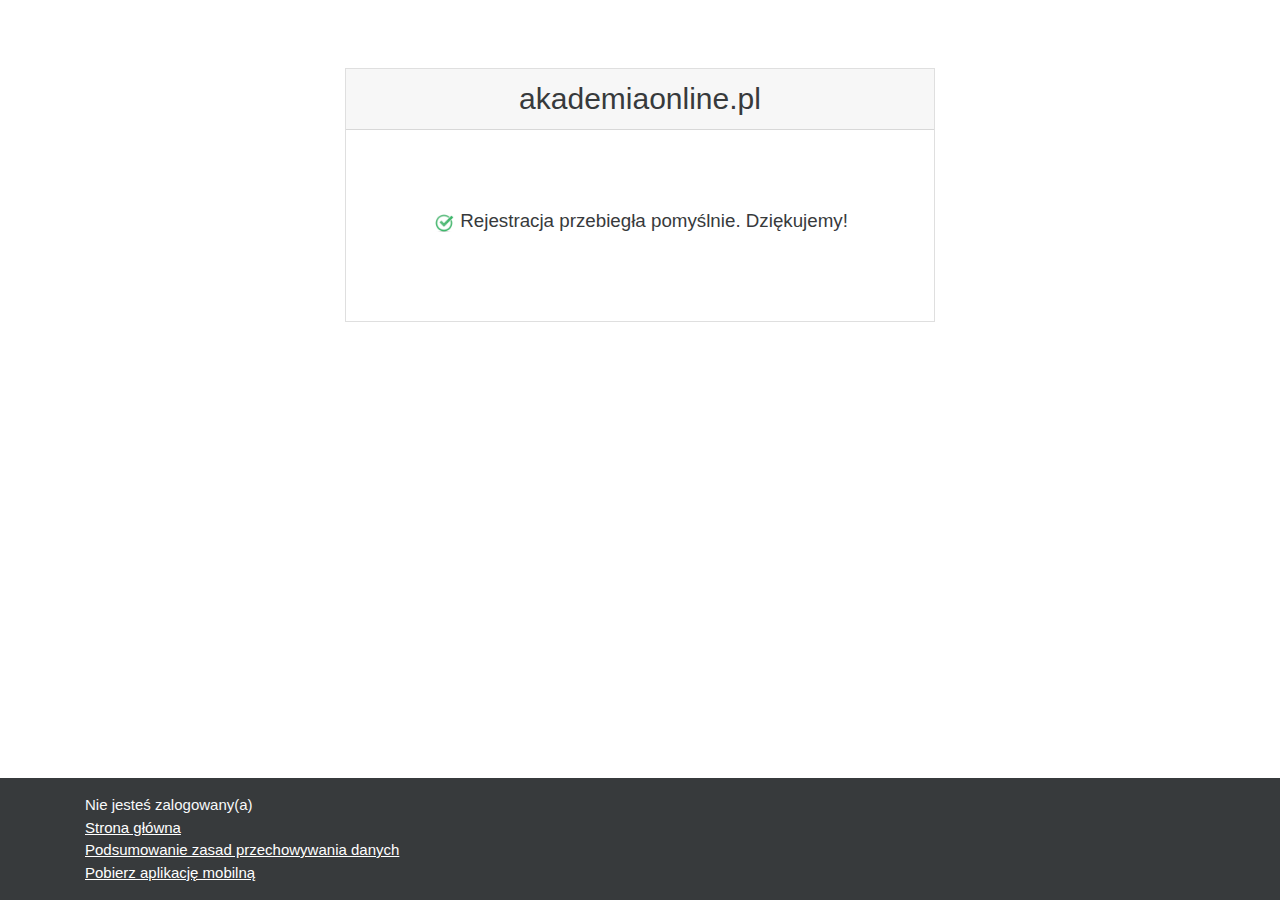
==== commit a469950e: "fixed registration" ====
--- a/register.html
+++ b/register.html
@@ -25,8 +25,9 @@
         <div class="card">
             <div class="card-block">
                     <h2 class="card-header text-center">akademiaonline.pl</h2>
-                <div class="card-body">
-                    <h5 id="register">Rejestracja przebiegła pomyślnie. Dziękujemy!</h5>
+                <div class="card-body" id="register-card">
+                    <img src="tick.webp" style="height: 1.5rem; padding:0px; display: inline-block;">
+                    <h5 id="register" style="display: inline-block;">Rejestracja przebiegła pomyślnie. Dziękujemy!</h5>
                 
                 </div>
             </div>
--- a/main.css
+++ b/main.css
@@ -3,9 +3,10 @@
     font-size:1rem;
     padding-top: 10px;
 }
-#register{
-    padding: 60px 20px;
+
+#register-card{
     text-align: center;
+    margin: 60px 10px;
 }
 
 
